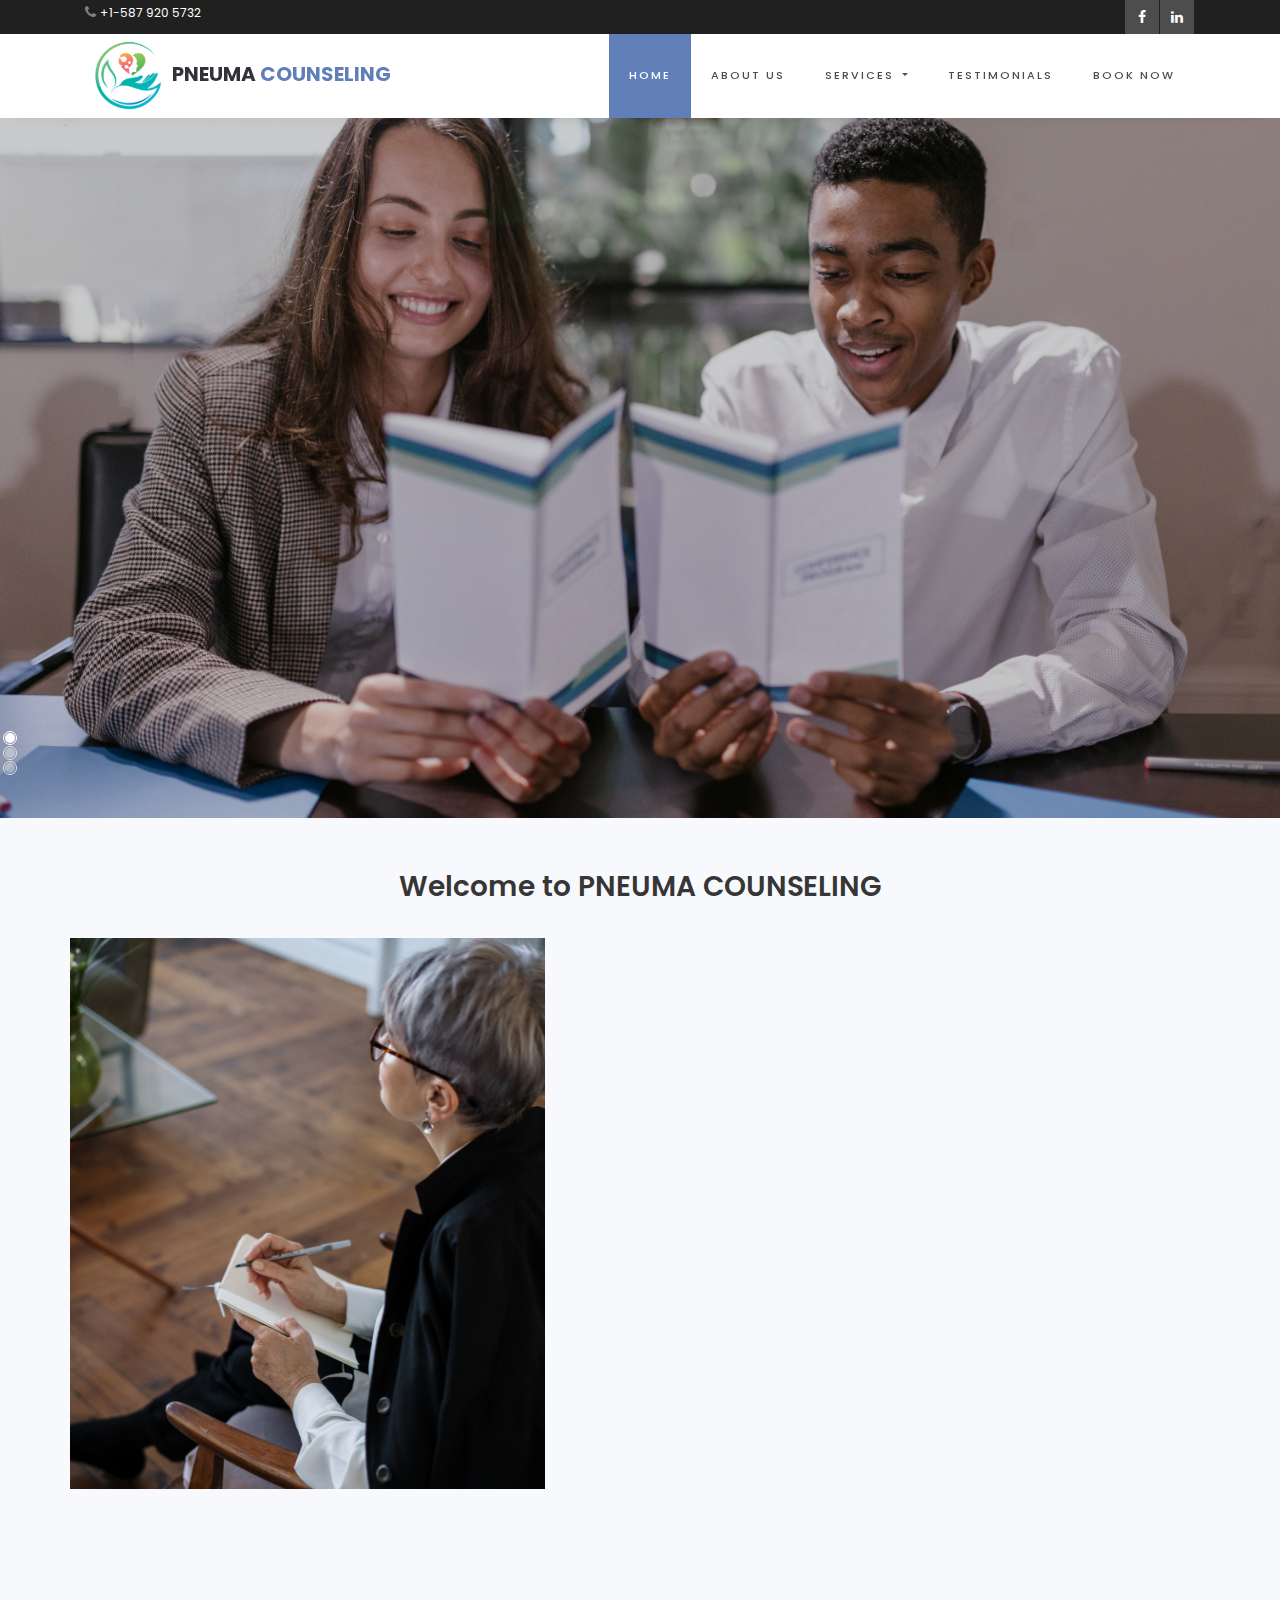
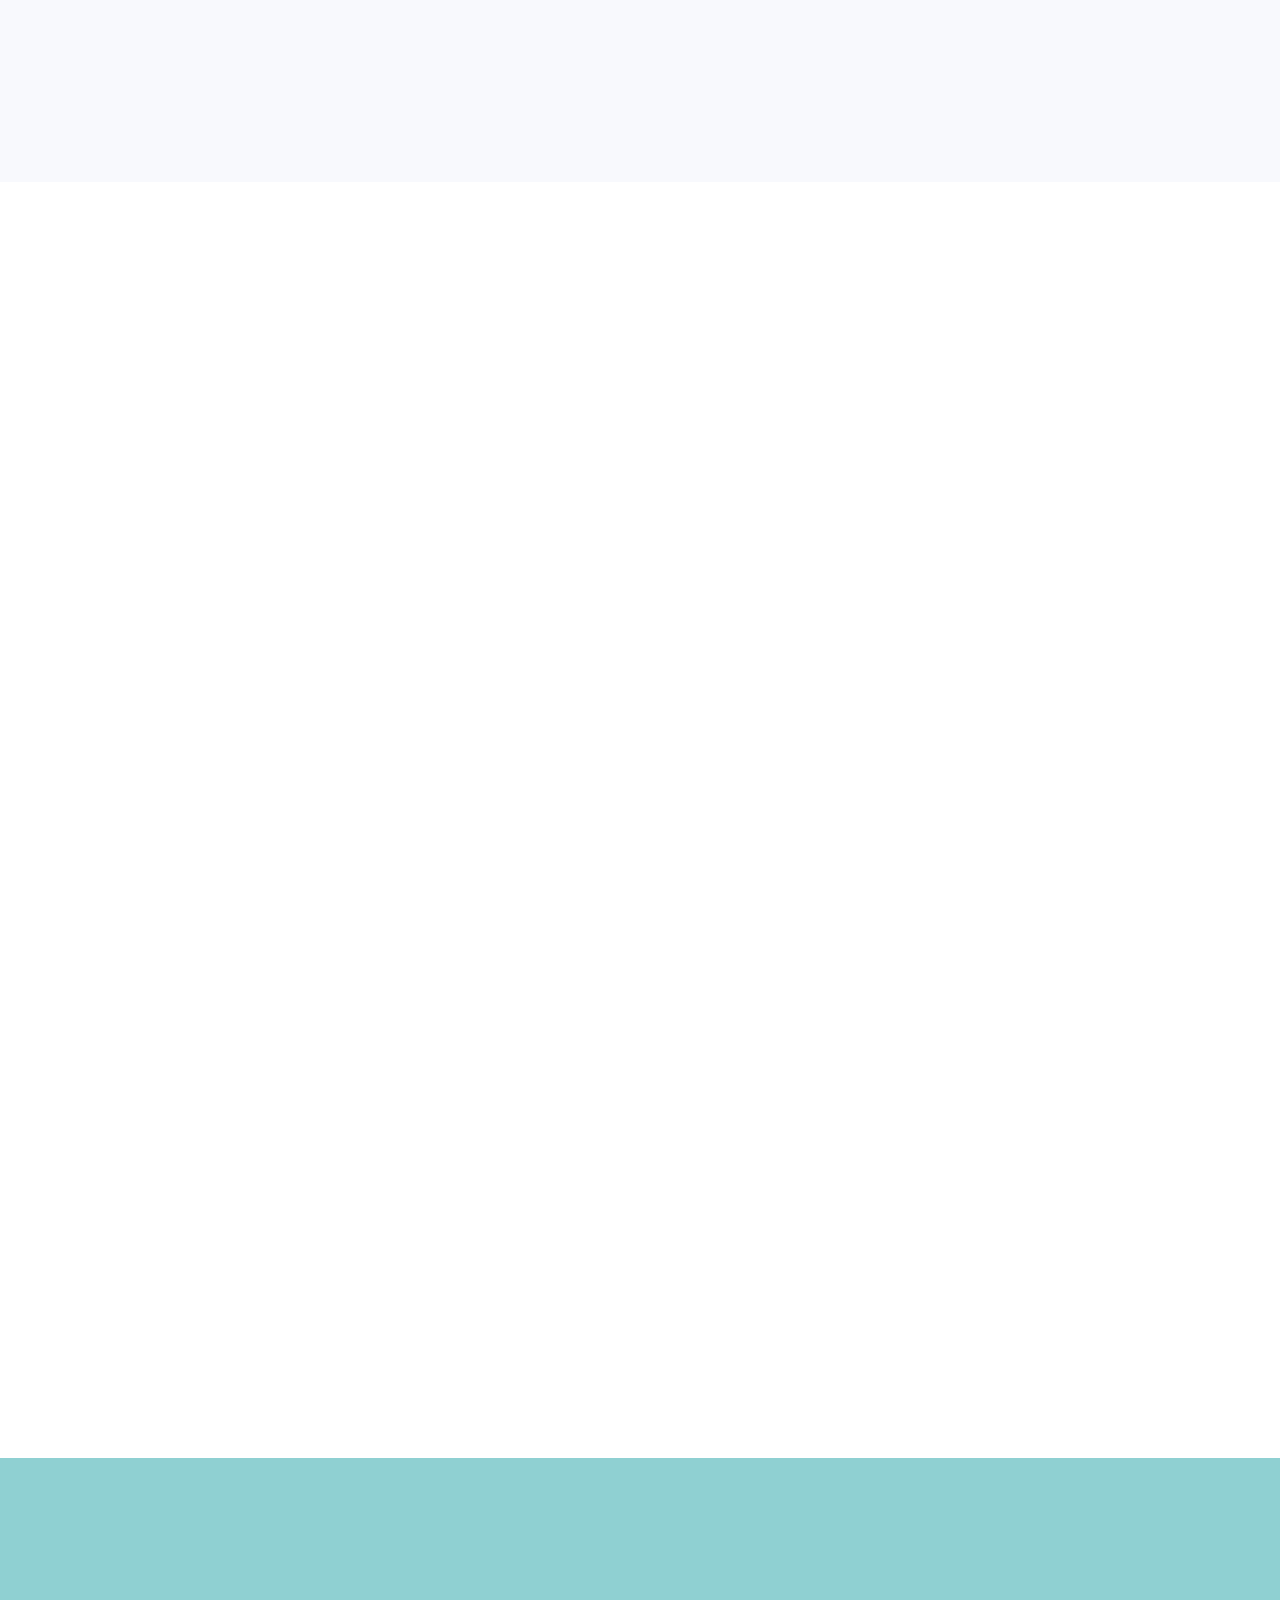
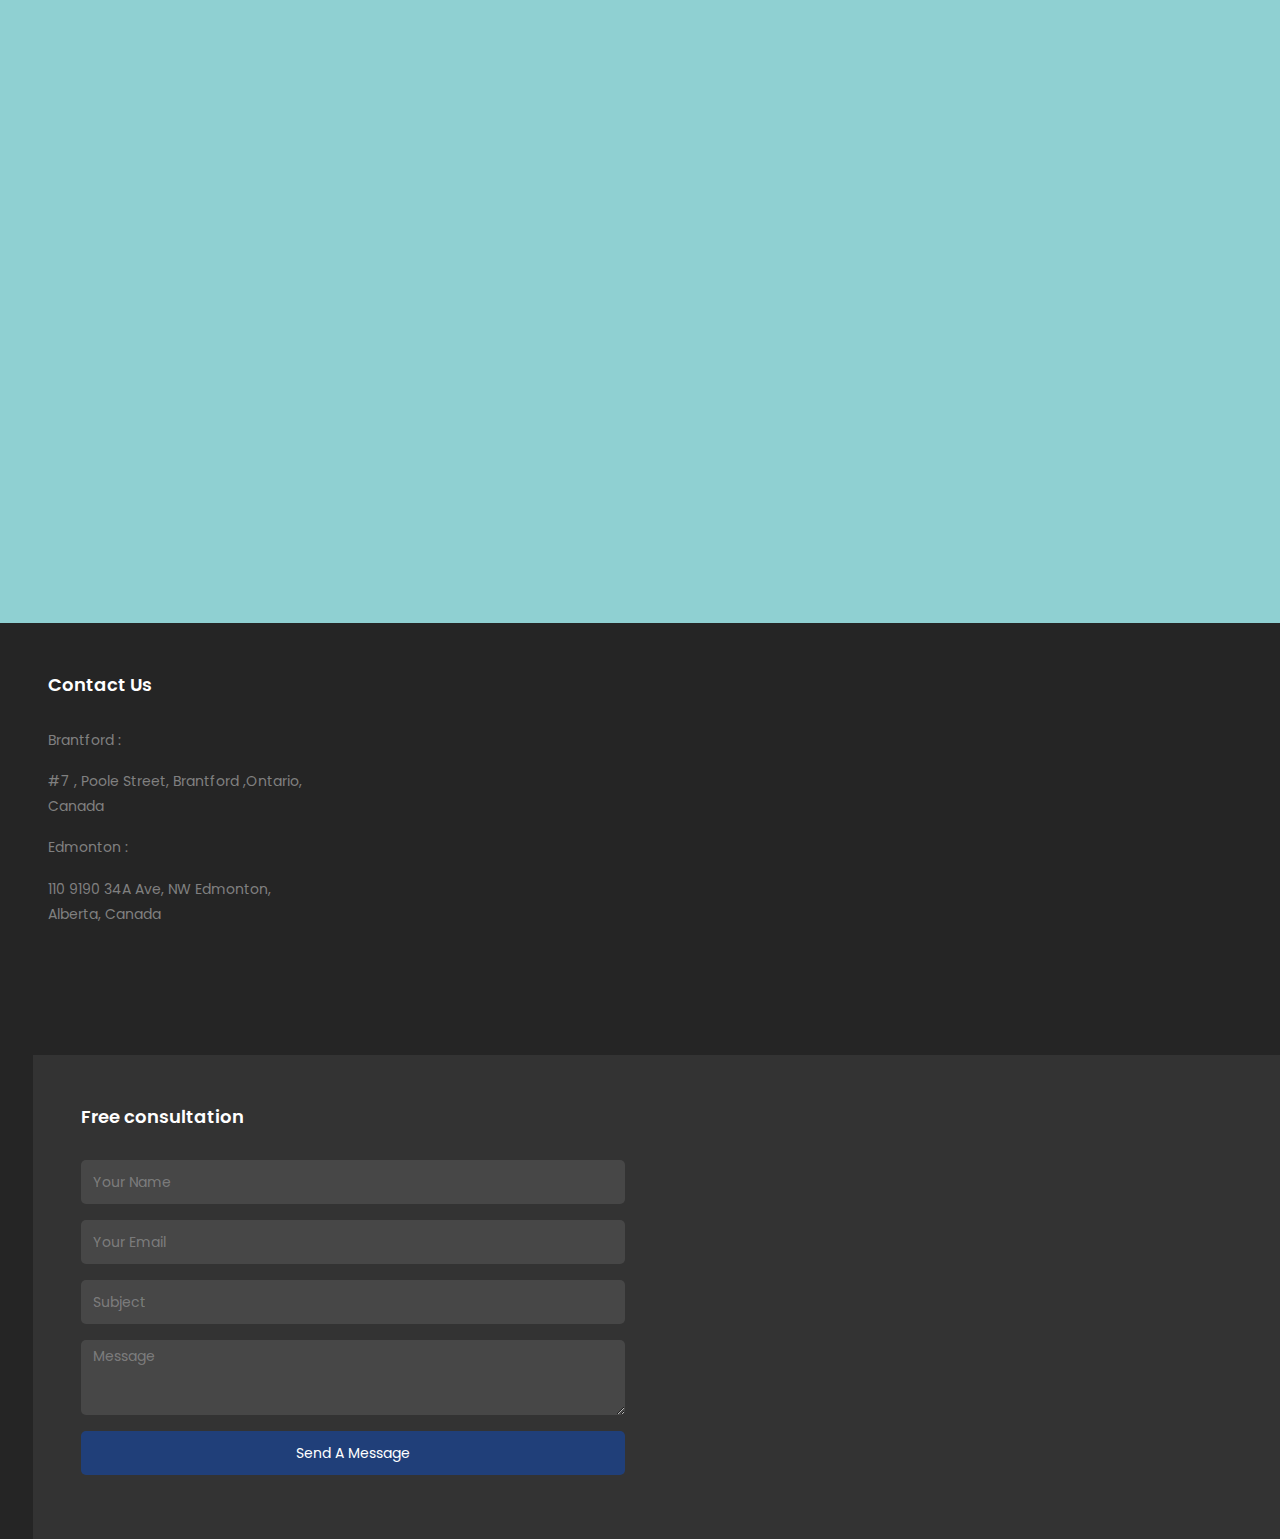
==== index.html @ 6c6714cb "navigation design issues fix" ====
<!DOCTYPE html>
<html lang="en">
  <head>
    <title>Pneuma counseling</title>
    <meta
      name="description"
      content="Find professional counseling services in Canada. Our experienced therapists provide compassionate support for individuals, couples, and families. Overcome challenges, improve mental well-being, anxiety, stress and achieve personal growth. Book a confidential session today."
      <link
      rel="icon"
      href="images/logo_resize.png"
      type="image/x-icon"
    />
    <meta charset="utf-8" />
    <meta
      name="viewport"
      content="width=device-width, initial-scale=1, shrink-to-fit=no"
    />

    <link
      href="https://fonts.googleapis.com/css?family=Poppins:300,400,500,600,700,800,900&display=swap"
      rel="stylesheet"
    />

    <link
      rel="stylesheet"
      href="https://stackpath.bootstrapcdn.com/font-awesome/4.7.0/css/font-awesome.min.css"
    />

    <link rel="stylesheet" href="css/animate.css" />

    <link rel="stylesheet" href="css/owl.carousel.min.css" />
    <link rel="stylesheet" href="css/owl.theme.default.min.css" />
    <link rel="stylesheet" href="css/magnific-popup.css" />

    <link rel="stylesheet" href="css/flaticon.css" />
    <link rel="stylesheet" href="css/style.css" />
  </head>
  <body>
    <div class="wrap" id="home">
      <div class="container">
        <div class="row justify-content-between">
          <div class="col">
            <p class="mb-0 phone">
              <span class="fa fa-phone"></span> <a href="#">+1-587 920 5732</a>
            </p>
          </div>
          <div class="col d-flex justify-content-end">
            <div class="social-media">
              <p class="mb-0 d-flex">
                <a
                  href="https://www.facebook.com/profile.php?id=100091972492947&mibextid=ZbWKwL"
                  target="_blank"
                  title="pneuma counseling facebook"
                  class="d-flex align-items-center justify-content-center"
                  ><span class="fa fa-facebook"
                    ><i class="sr-only">Facebook</i></span
                  ></a
                >
                <a
                  href="https://www.linkedin.com/company/pneuma-counselling-services/"
                  target="_blank"
                  title="pneuma counseling Linkedin"
                  class="d-flex align-items-center justify-content-center"
                  ><span class="fa fa-linkedin"
                    ><i class="sr-only">Linkedin</i></span
                  ></a
                >
              </p>
            </div>
          </div>
        </div>
      </div>
    </div>
    <nav
      class="navbar navbar-expand-lg navbar-dark ftco_navbar bg-dark ftco-navbar-light"
      id="ftco-navbar"
    >
      <div class="container">
        <div class="logo-name-wrap">
          <div class="image-logo-crop">
            <img
              src="images/logo_main.png"
              alt="Pneuma counseling "
              class="img-style"
            />
          </div>

          <a class="navbar-brand" href="#home"
            >Pneuma<span> counseling</span></a
          >
        </div>

        <button
          class="navbar-toggler"
          type="button"
          data-toggle="collapse"
          data-target="#ftco-nav"
          aria-controls="ftco-nav"
          aria-expanded="false"
          aria-label="Toggle navigation"
          id="collapse-menu"
        >
          <span class="fa fa-bars"></span> Menu
        </button>
        <div class="collapse navbar-collapse" id="ftco-nav">
          <ul class="navbar-nav m-auto">
            <li class="nav-item active" id="home">
              <a href="#home" id="home" class="nav-link">Home</a>
            </li>
            <li class="nav-item" id="aboutnav">
              <a href="#about" class="nav-link">About Us</a>
            </li>
            <li class="nav-item dropdown" id="dropdownItem">
              <a
                class="nav-link dropdown-toggle"
                href="#services"
                id="servicesDropdown"
                role="button"
                data-toggle="dropdown"
              >
                Services
              </a>
              <div
                class="dropdown-menu"
                aria-labelledby="servicesDropdown"
                id="dropdownmenu"
              >
                <a class="dropdown-item" href="Adultmentalhealth.html"
                  >Individual Counselling</a
                >
                <a class="dropdown-item" href="ChildandYouth.html"
                  >Child and Youth Counselling</a
                >
                <a class="dropdown-item" href="CoupleandFamily.html"
                  >Family and Marriage Counselling</a
                >
                <a class="dropdown-item" href="CareerandEmployment.html"
                  >Career and Employment Counselling</a
                >
                <a class="dropdown-item" href="Christian.html"
                  >Christian Counselling</a
                >
                <a class="dropdown-item" href="Addiction.html"
                  >Addiction Counselling</a
                >
              </div>
            </li>

            <li class="nav-item" id="testimonials">
              <a href="#feedbacks" class="nav-link">Testimonials</a>
            </li>

            <li class="nav-item" id="contact">
              <a href="Contact.html" id="book-now" class="nav-link">Book Now</a>
            </li>
          </ul>
        </div>
      </div>
    </nav>
    <!-- END nav -->
    <div id="home" class="hero-wrap">
      <div class="home-slider owl-carousel">
        <div
          class="slider-item"
          style="background-image: url(images/homebg-5.jpg)"
        >
          <div class="overlay"></div>
          <div class="container">
            <div
              class="row no-gutters slider-text align-items-center justify-content-center"
            >
              <div class="col-md-10 ftco-animate">
                <div class="text w-100 text-center">
                  <h2>Welcome to Pneuma counseling</h2>
                  <h1 class="mb-4">Discover yourself</h1>
                </div>
              </div>
            </div>
          </div>
        </div>

        <div
          class="slider-item"
          style="background-image: url(images/homebg-2.jpg)"
        >
          <div class="overlay"></div>
          <div class="container">
            <div
              class="row no-gutters slider-text align-items-center justify-content-center"
            >
              <div class="col-md-10 ftco-animate">
                <div class="text w-100 text-center">
                  <h2>Best counseling</h2>
                  <h1 class="mb-4">For a Better Life</h1>
                </div>
              </div>
            </div>
          </div>
        </div>

        <div
          class="slider-item"
          style="background-image: url(images/homebg-4.jpg)"
        >
          <div class="overlay"></div>
          <div class="container">
            <div
              class="row no-gutters slider-text align-items-center justify-content-center"
            >
              <div class="col-md-10 ftco-animate">
                <div class="text w-100 text-center">
                  <h2>Your best partner</h2>
                  <h1 class="mb-4">We are here to help</h1>
                </div>
              </div>
            </div>
          </div>
        </div>
      </div>
    </div>

    <section id="about" class="intro py-5 bg-light ftco-section">
      <div class="container">
        <div class="row justify-content-center pb-5 mb-3">
          <div class="heading-section text-center" style="flex: 1">
            <h1>Welcome to PNEUMA COUNSELING</h1>
            <div class="row d-flex no-gutters">
              <div class="col-md-5 d-flex">
                <div
                  class="img img-video d-flex align-self-stretch align-items-center justify-content-center justify-content-md-end mb-4 mb-sm-0"
                  style="background-image: url(images/about_1.jpg)"
                ></div>
              </div>
              <div class="col-md-7 pl-md-5 py-md-5 ftco-animate">
                <div class="services-2 w-100 d-flex">
                  <div class="text pl-4" style="text-align: left">
                    <h4>Why Pneuma Counselling ?</h4>
                    <p>
                      We understand that seeking help can be daunting, but our
                      welcoming approach at Pneuma Counselling, creates a safe
                      space for you to share your concern, worries and anxieties
                      unmentionable. Our sole goal is set towards providing
                      personalized support and guidance to overcome life's
                      obstacles and enhance your wellbeing with the highest
                      quality of care and attention across multiple provinces
                      and cities in Canada.
                    </p>
                  </div>
                </div>
                <div class="services-2 w-100 d-flex">
                  <div class="text pl-4" style="text-align: left">
                    <h4>Mission</h4>
                    <p>
                      Deliver evidence-based ,passionate and compassionate
                      professional counselling support in a safe and nurturing
                      environment for your journey toward unlocking your unseen
                      potential to thrive in all areas of life.
                    </p>
                  </div>
                </div>
                <div class="services-2 w-100 d-flex">
                  <div class="text pl-4" style="text-align: left">
                    <h4>Vision</h4>
                    <p>
                      Enhance the true inner human to navigate life's challenges
                      with resilience and build well equipped persona to fashion
                      a sustainable thriving community.
                    </p>
                  </div>
                </div>
              </div>
            </div>
          </div>
        </div>
      </div>
      <section class="ftco-counter" id="section-counter">
        <div class="container">
          <div class="row">
            <div
              class="col-md-6 col-lg-4 d-flex justify-content-center counter-wrap ftco-animate"
            >
              <div class="block-18 text-center">
                <div class="text">
                  <strong class="number" data-number="9">+</strong>
                </div>
                <div class="text">
                  <span>Years of Experience</span>
                </div>
              </div>
            </div>
            <div
              class="col-md-6 col-lg-4 d-flex justify-content-center counter-wrap ftco-animate"
            >
              <div class="block-18 text-center">
                <div class="text">
                  <strong class="number" data-number="57">0</strong>
                </div>
                <div class="text">
                  <span>Satisfied Customers</span>
                </div>
              </div>
            </div>
            <div
              class="col-md-6 col-lg-4 d-flex justify-content-center counter-wrap ftco-animate"
            >
              <div class="block-18 text-center">
                <div class="text">
                  <strong class="number" data-number="3">+</strong>
                </div>
                <div class="text">
                  <span>Multiple Locations</span>
                </div>
              </div>
            </div>
          </div>
        </div>
      </section>
    </section>

    <section id="services" class="ftco-section">
      <div class="container">
        <div class="row justify-content-center pb-5 mb-3">
          <div class="col-md-7 heading-section text-center ftco-animate">
            <h2>Our Services</h2>
            <span class="subheading">We can help you build better you</span>
          </div>
        </div>
        <div class="row">
          <div
            class="col-md-4 d-flex services ftco-animate align-self-stretch px-4 block-7"
          >
            <a
              href="Adultmentalhealth.html"
              style="text-decoration: none; color: grey"
            >
              <div class="d-block text-center">
                <div
                  class="icon d-flex justify-content-center align-items-center"
                >
                  <span class="flaticon-stress"></span>
                </div>
                <div class="media-body p-2 mt-3">
                  <h3 class="heading">Individual Counselling</h3>
                  <p>
                    Significant enhancement through nurturing and development of
                    most suitable skills, facilitated by personalized strategies
                    provided by our team of dedicated and experienced
                    professional counsellors. These strategies empower
                    individuals to overcome their unique challenges effectively.
                  </p>
                </div>
              </div>
            </a>
          </div>

          <div
            class="col-md-4 d-flex services align-self-stretch px-4 ftco-animate block-7"
          >
            <a
              href="CoupleandFamily.html"
              style="text-decoration: none; color: grey"
            >
              <div class="d-block text-center">
                <div
                  class="icon d-flex justify-content-center align-items-center"
                >
                  <span class="flaticon-marriage"></span>
                </div>
                <div class="media-body p-2 mt-3">
                  <h3 class="heading">Couple & Family Counselling</h3>
                  <p>
                    Exceptional support system effectively tackling a wide range
                    of family issues by bringing clarity to the main problem and
                    acknowledging the limitations of each individual involved
                    and ultimately bringing out the best possible workable
                    solution.
                  </p>
                </div>
              </div>
            </a>
          </div>
          <div
            class="col-md-4 d-flex services align-self-stretch px-4 ftco-animate block-7"
          >
            <a
              href="CareerandEmployment.html"
              style="text-decoration: none; color: grey"
            >
              <div class="d-block text-center">
                <div
                  class="icon d-flex justify-content-center align-items-center"
                >
                  <span class="flaticon-event"></span>
                </div>
                <div class="media-body p-2 mt-3">
                  <h3 class="heading">Career & Employment Counselling</h3>
                  <p>
                    Endow individuals to make fulfilling career choices and
                    successfully enter or progress in the workforce. Committed
                    team of career counsellors provide valuable insights from
                    their wealth of unmatched knowledge on the latest trend in
                    the job market that are greatly sought after by the
                    recruiters.
                  </p>
                </div>
              </div>
            </a>
          </div>

          <div
            class="col-md-4 d-flex services align-self-stretch px-4 ftco-animate block-7"
          >
            <a href="Addiction.html" style="text-decoration: none; color: grey">
              <div class="d-block text-center">
                <div
                  class="icon d-flex justify-content-center align-items-center"
                >
                  <span class="flaticon-skills"></span>
                </div>
                <div class="media-body p-2 mt-3">
                  <h3 class="heading">Addiction Counselling</h3>
                  <p>
                    Personalized treatment plan for their specific needs or
                    goals for a better quality of life. Achieving this through a
                    team of empathetic, non-judgmental and kind-hearted
                    professionals who leverage the best practices available to
                    empower individuals to overcome addictions.
                  </p>
                </div>
              </div>
            </a>
          </div>
          <div
            class="col-md-4 d-flex services align-self-stretch px-4 ftco-animate block-7"
          >
            <a href="Christian.html" style="text-decoration: none; color: grey">
              <div class="d-block text-center">
                <div
                  class="icon d-flex justify-content-center align-items-center"
                >
                  <span class="flaticon-crm"></span>
                </div>
                <div class="media-body p-2 mt-3">
                  <h3 class="heading">Christian Counselling</h3>
                  <p>
                    Committed Christian counsellors who are well-versed with the
                    Biblical principles and values, offer priceless wisdom to
                    the unique challenges of the 21-st century by empowering our
                    clients to have a closer walk with God.
                  </p>
                </div>
              </div>
            </a>
          </div>
          <div
            class="col-md-4 d-flex services align-self-stretch px-4 ftco-animate block-7"
          >
            <a
              href="ChildandYouth.html"
              style="text-decoration: none; color: grey"
            >
              <div class="d-block text-center">
                <div
                  class="icon d-flex justify-content-center align-items-center"
                >
                  <span class="flaticon-goal"></span>
                </div>
                <div class="media-body p-2 mt-3">
                  <h3 class="heading">Child and Youth Counselling</h3>
                  <p>
                    Curated specialized step by step processes with our
                    talented, enthusiastic and caring experts provide
                    reasonable, quick and actionable direction to Children and
                    Youth with tools and skills they need to cope with to face
                    the challenges the world throws at them.
                  </p>
                </div>
              </div>
            </a>
          </div>
        </div>
      </div>
    </section>

    <section id="feedbacks" class="ftco-section testimony-section bg-secondary">
      <div class="container">
        <div class="row justify-content-center pb-5 mb-3">
          <div
            class="col-md-7 heading-section heading-section-white text-center ftco-animate"
          >
            <h2>Happy Clients &amp; Feedbacks</h2>
            <span class="subheading">Testimonies</span>
          </div>
        </div>
        <div class="row ftco-animate">
          <div class="col-md-12">
            <div class="carousel-testimony owl-carousel ftco-owl">
              <div class="item">
                <div class="testimony-wrap py-4">
                  <div
                    class="icon d-flex align-items-center justify-content-center"
                  >
                    <span class="fa fa-quote-left"></span>
                  </div>
                  <div class="text">
                    <p class="mb-4">
                      Pneuma Counseling provided exceptional support during my
                      toughest times. Their compassionate approach and expert
                      guidance helped me find inner strength and healing. Highly
                      recommended!
                    </p>
                    <div class="d-flex align-items-center">
                      <div class="pl-3">
                        <p class="name">Scotts Will</p>
                        <span class="position">Toronto</span>
                      </div>
                    </div>
                  </div>
                </div>
              </div>
              <div class="item">
                <div class="testimony-wrap py-4">
                  <div
                    class="icon d-flex align-items-center justify-content-center"
                  >
                    <span class="fa fa-quote-left"></span>
                  </div>
                  <div class="text">
                    <p class="mb-4">
                      Choosing Pneuma Counseling was a life-changing decision.
                      Their dedicated therapists created a safe space for me to
                      explore my emotions and grow personally. Grateful for
                      their professionalism and care
                    </p>
                    <div class="d-flex align-items-center">
                      <div class="pl-3">
                        <p class="name">Ben Carls</p>
                        <span class="position">Victoria</span>
                      </div>
                    </div>
                  </div>
                </div>
              </div>
              <div class="item">
                <div class="testimony-wrap py-4">
                  <div
                    class="icon d-flex align-items-center justify-content-center"
                  >
                    <span class="fa fa-quote-left"></span>
                  </div>
                  <div class="text">
                    <p class="mb-4">
                      My experience with Pneuma Counseling has been a lifeline
                      for me. Their therapists are empathetic, understanding,
                      and skilled in helping navigate complex emotions. I am
                      forever grateful for their invaluable guidance.
                    </p>
                    <div class="d-flex align-items-center">
                      <div class="pl-3">
                        <p class="name">Roger</p>
                        <span class="position">Ottawa</span>
                      </div>
                    </div>
                  </div>
                </div>
              </div>
              <div class="item">
                <div class="testimony-wrap py-4">
                  <div
                    class="icon d-flex align-items-center justify-content-center"
                  >
                    <span class="fa fa-quote-left"></span>
                  </div>
                  <div class="text">
                    <p class="mb-4">
                      I cannot express enough gratitude for the support I
                      received from Pneuma Counseling. Their therapists are
                      highly skilled, compassionate, and nonjudgmental. They
                      truly helped me rediscover my inner strength and find
                      peace.
                    </p>
                    <div class="d-flex align-items-center">
                      <div class="pl-3">
                        <p class="name">Mars</p>
                        <span class="position">Victoria</span>
                      </div>
                    </div>
                  </div>
                </div>
              </div>
              <div class="item">
                <div class="testimony-wrap py-4">
                  <div
                    class="icon d-flex align-items-center justify-content-center"
                  >
                    <span class="fa fa-quote-left"></span>
                  </div>
                  <div class="text">
                    <p class="mb-4">
                      Pneuma Counseling exceeded my expectations. Their
                      therapists create a warm and welcoming environment where I
                      felt comfortable opening up about my struggles. Their
                      guidance and expertise empowered me to overcome challenges
                      and live a more fulfilling life.
                    </p>
                    <div class="d-flex align-items-center">
                      <div class="pl-3">
                        <p class="name">Carlson Phil</p>
                        <span class="position">Niagra Falls</span>
                      </div>
                    </div>
                  </div>
                </div>
              </div>
            </div>
          </div>
        </div>
      </div>
    </section>

    <footer class="footer">
      <div id="#contactportion" class="container-fluid px-lg-5">
        <div class="row">
          <div class="col-md-9 py-5">
            <div class="row">
              <div class="col-md-4 mb-md-0 mb-4">
                <h2 class="footer-heading">Contact Us</h2>
                <p>Brantford :</p>
                <p>#7 , Poole Street, Brantford ,Ontario, Canada</p>
                <p>Edmonton :</p>
                <p>110 9190 34A Ave, NW Edmonton, Alberta, Canada</p>
                <ul class="ftco-footer-social p-0">
                  <li class="ftco-animate">
                    <a
                      href="https://www.facebook.com/profile.php?id=100091972492947&mibextid=ZbWKwL"
                      target="_blank"
                      data-toggle="tooltip"
                      data-placement="top"
                      title="Facebook"
                      ><span class="fa fa-facebook"></span
                    ></a>
                  </li>
                  <li class="ftco-animate">
                    <a
                      href="https://www.linkedin.com/company/pneuma-counselling-services/"
                      target="_blank"
                      data-toggle="tooltip"
                      data-placement="top"
                      title="Linkedin"
                      ><span class="fa fa-linkedin"></span
                    ></a>
                  </li>
                </ul>
              </div>
              <div class="col-md-8">
                <div class="row justify-content-center">
                  <div class="col-md-12 col-lg-10">
                    <div class="row"></div>
                  </div>
                </div>
              </div>
            </div>
          </div>
          <div class="col-md-3 py-md-5 py-4 aside-stretch-right pl-lg-5">
            <h2 class="footer-heading">Free consultation</h2>
            <form action="#" class="form-consultation">
              <div class="form-group">
                <input
                  type="text"
                  class="form-control"
                  placeholder="Your Name"
                />
              </div>
              <div class="form-group">
                <input
                  type="text"
                  class="form-control"
                  placeholder="Your Email"
                />
              </div>
              <div class="form-group">
                <input type="text" class="form-control" placeholder="Subject" />
              </div>
              <div class="form-group">
                <textarea
                  name=""
                  id=""
                  cols="30"
                  rows="3"
                  class="form-control"
                  placeholder="Message"
                ></textarea>
              </div>
              <div class="form-group">
                <button type="submit" class="form-control submit px-3">
                  Send A Message
                </button>
              </div>
            </form>
          </div>
        </div>
      </div>
    </footer>

    <!-- loader -->
    <div id="ftco-loader" class="show fullscreen">
      <svg class="circular" width="48px" height="48px">
        <circle
          class="path-bg"
          cx="24"
          cy="24"
          r="22"
          fill="none"
          stroke-width="4"
          stroke="#eeeeee"
        />
        <circle
          class="path"
          cx="24"
          cy="24"
          r="22"
          fill="none"
          stroke-width="4"
          stroke-miterlimit="10"
          stroke="#F96D00"
        />
      </svg>
    </div>

    <script src="js/jquery.min.js"></script>
    <script src="js/jquery-migrate-3.0.1.min.js"></script>
    <script src="js/popper.min.js"></script>
    <script src="js/bootstrap.min.js"></script>
    <script src="js/jquery.easing.1.3.js"></script>
    <script src="js/jquery.waypoints.min.js"></script>
    <script src="js/jquery.stellar.min.js"></script>
    <script src="js/jquery.animateNumber.min.js"></script>
    <script src="js/owl.carousel.min.js"></script>
    <script src="js/jquery.magnific-popup.min.js"></script>
    <script src="js/scrollax.min.js"></script>
    <script src="js/main.js"></script>
  </body>
</html>
---- css/flaticon.css ----
/*
  	Flaticon icon font: Flaticon
  	Creation date: 24/01/2020 06:52
  	*/


@font-face {
  font-family: "Flaticon";
  src: url("../fonts/flaticon/font/Flaticon.eot");
  src: url("../fonts/flaticon/font/Flaticon.eot?#iefix") format("embedded-opentype"),
       url("../fonts/flaticon/font/Flaticon.woff") format("woff"),
       url("../fonts/flaticon/font/Flaticon.ttf") format("truetype"),
       url("../fonts/flaticon/font/Flaticon.svg#Flaticon") format("svg");
  font-weight: normal;
  font-style: normal;
}

@media screen and (-webkit-min-device-pixel-ratio:0) {
  @font-face {
    font-family: "Flaticon";
    src: url("../fonts/flaticon/font/Flaticon.svg#Flaticon") format("svg");
  }
}

[class^="flaticon-"]:before, [class*=" flaticon-"]:before,
[class^="flaticon-"]:after, [class*=" flaticon-"]:after {   
  font-family: Flaticon;
  font-style: normal;
  font-weight: normal;
  font-variant: normal;
  text-transform: none;
  line-height: 1;

  /* Better Font Rendering =========== */
  -webkit-font-smoothing: antialiased;
  -moz-osx-font-smoothing: grayscale;
}

.flaticon-goal:before { content: "\f100"; }
.flaticon-stress:before { content: "\f101"; }
.flaticon-crm:before { content: "\f102"; }
.flaticon-account:before { content: "\f103"; }
.flaticon-skills:before { content: "\f104"; }
.flaticon-performance:before { content: "\f105"; }
.flaticon-event:before { content: "\f106"; }
.flaticon-marriage:before { content: "\f107"; }
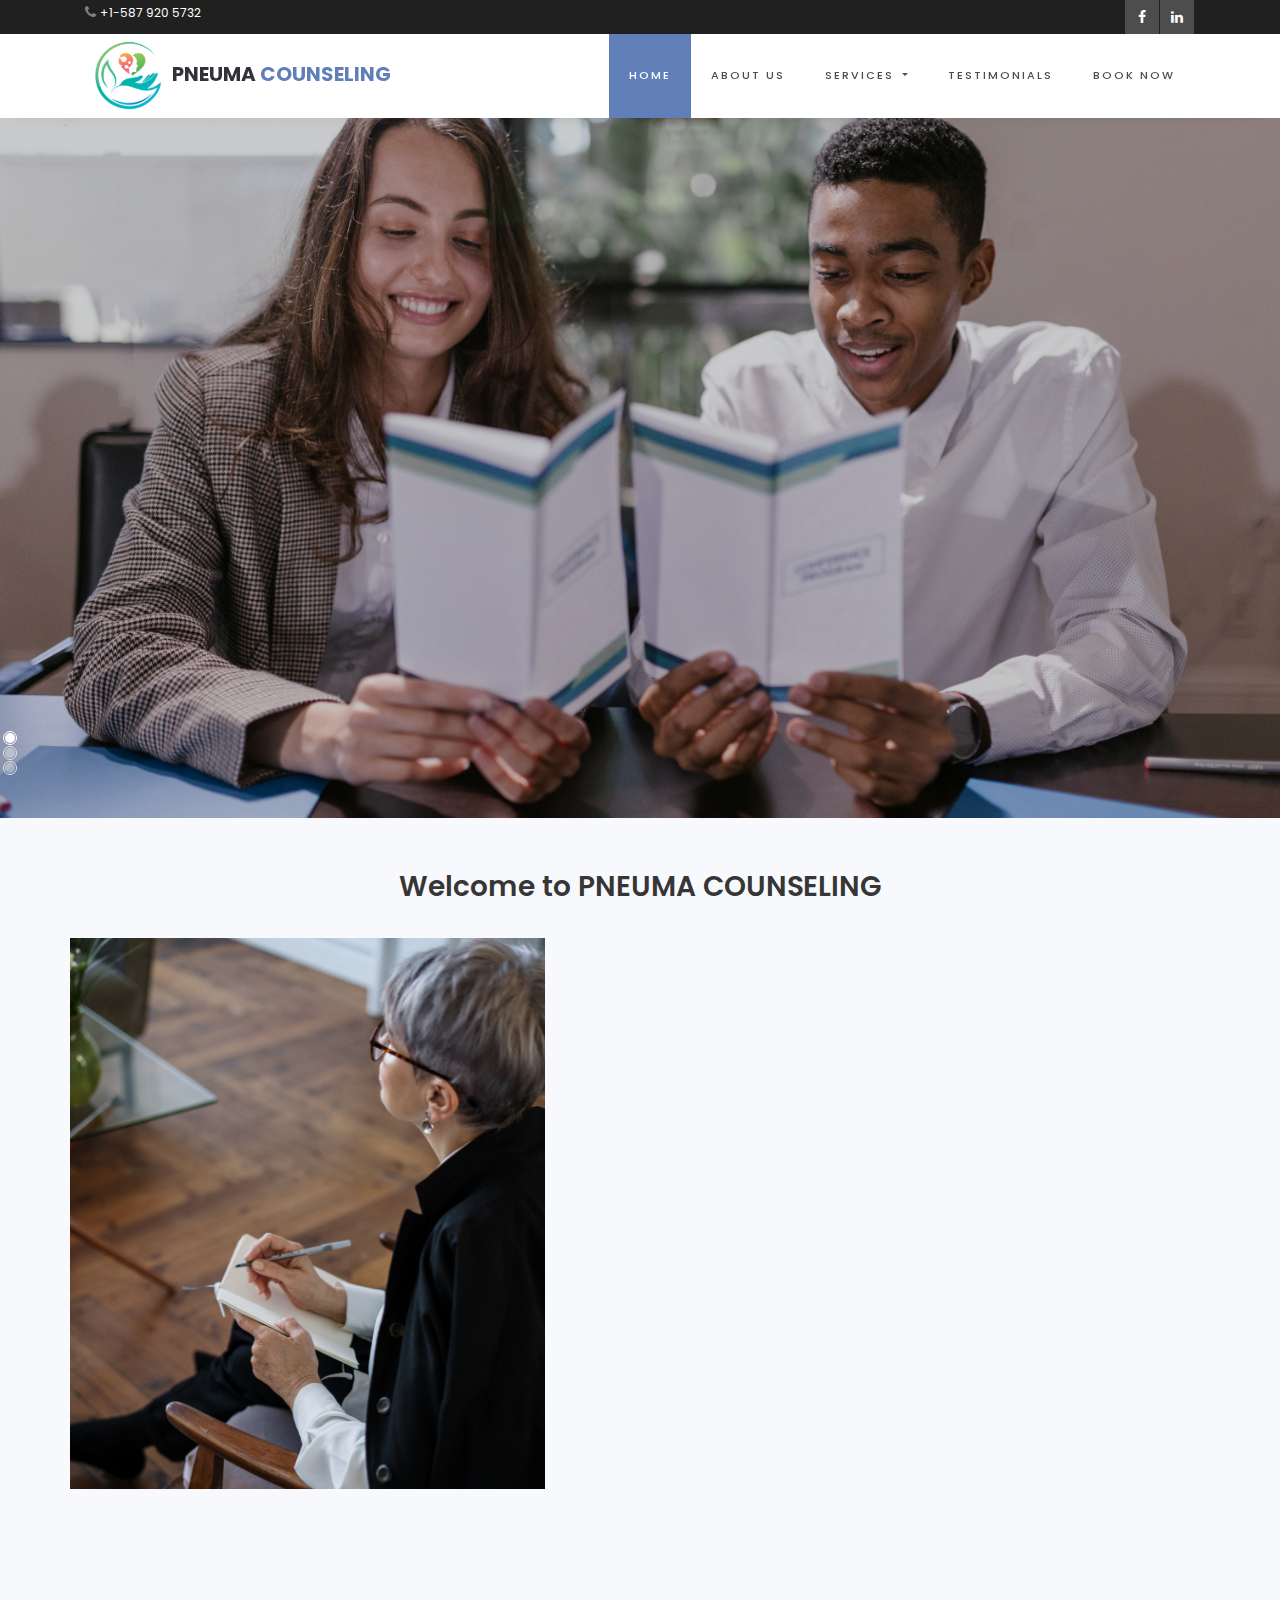
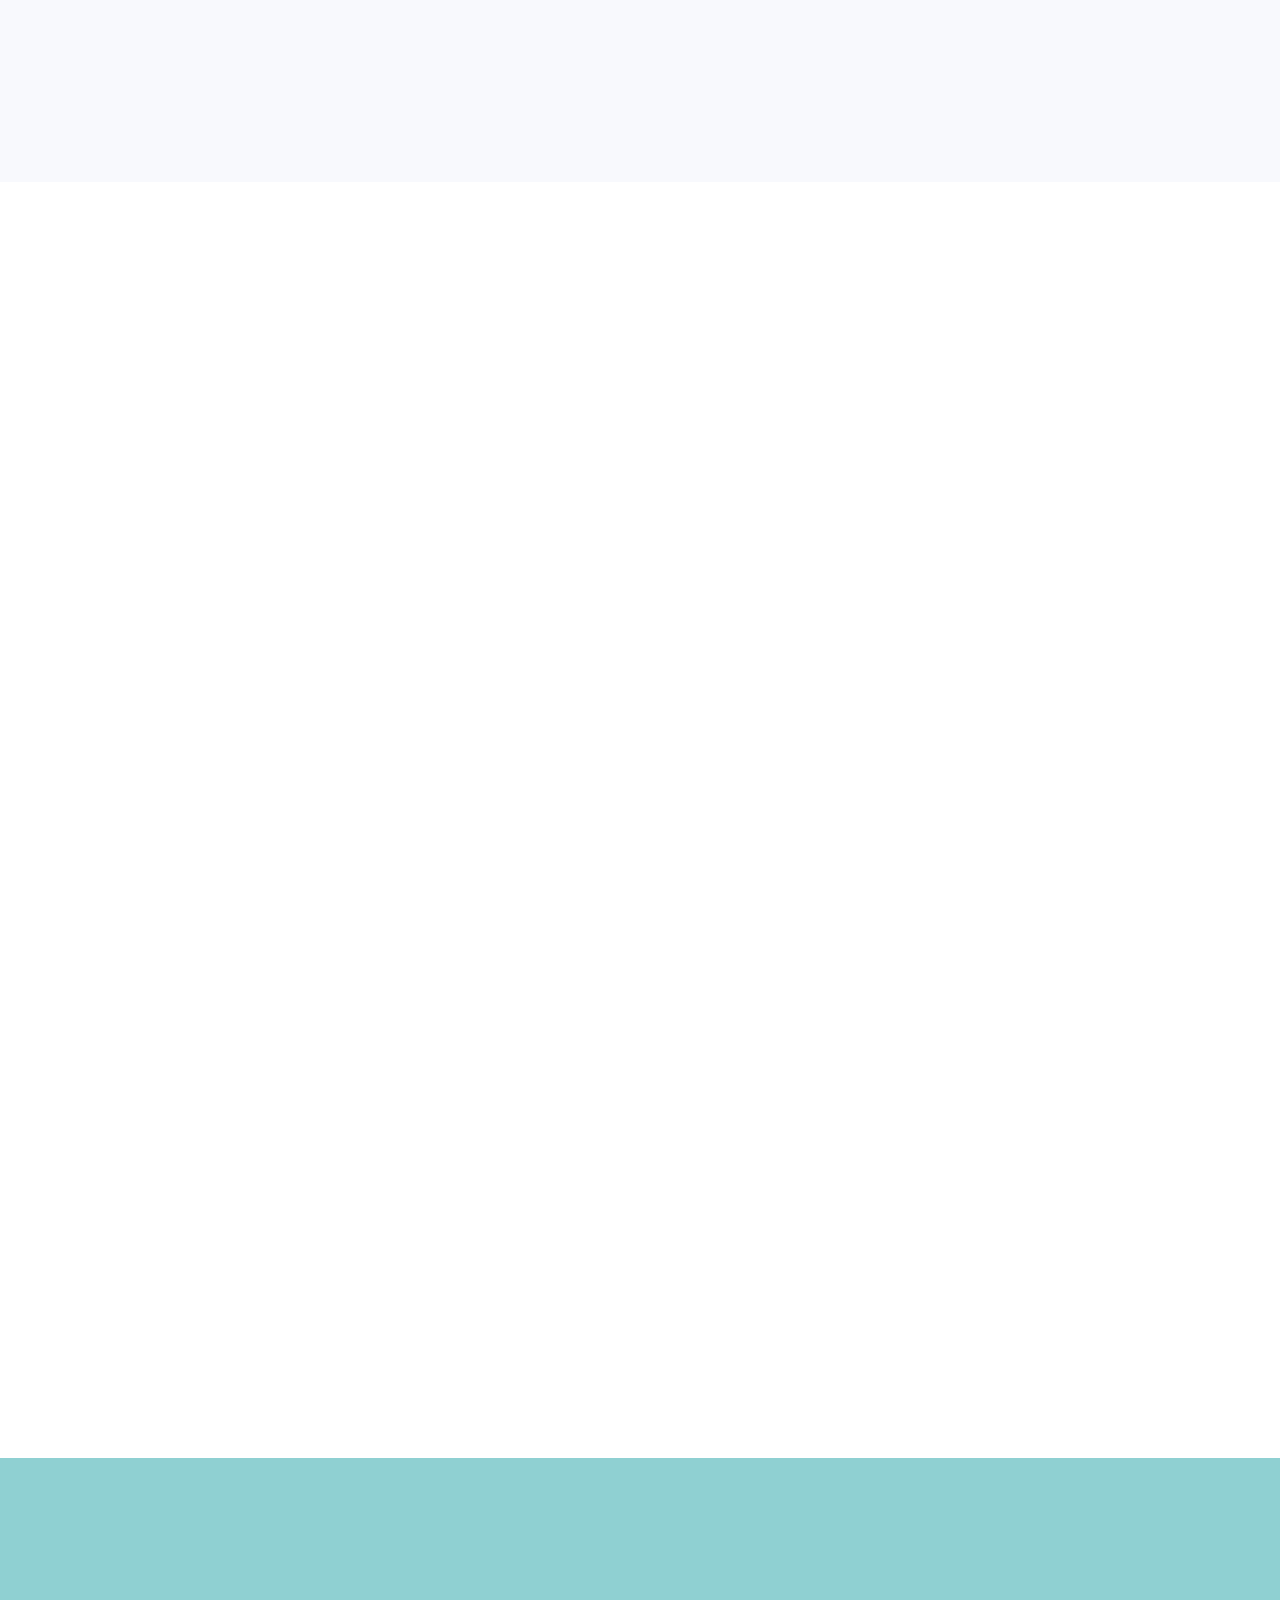
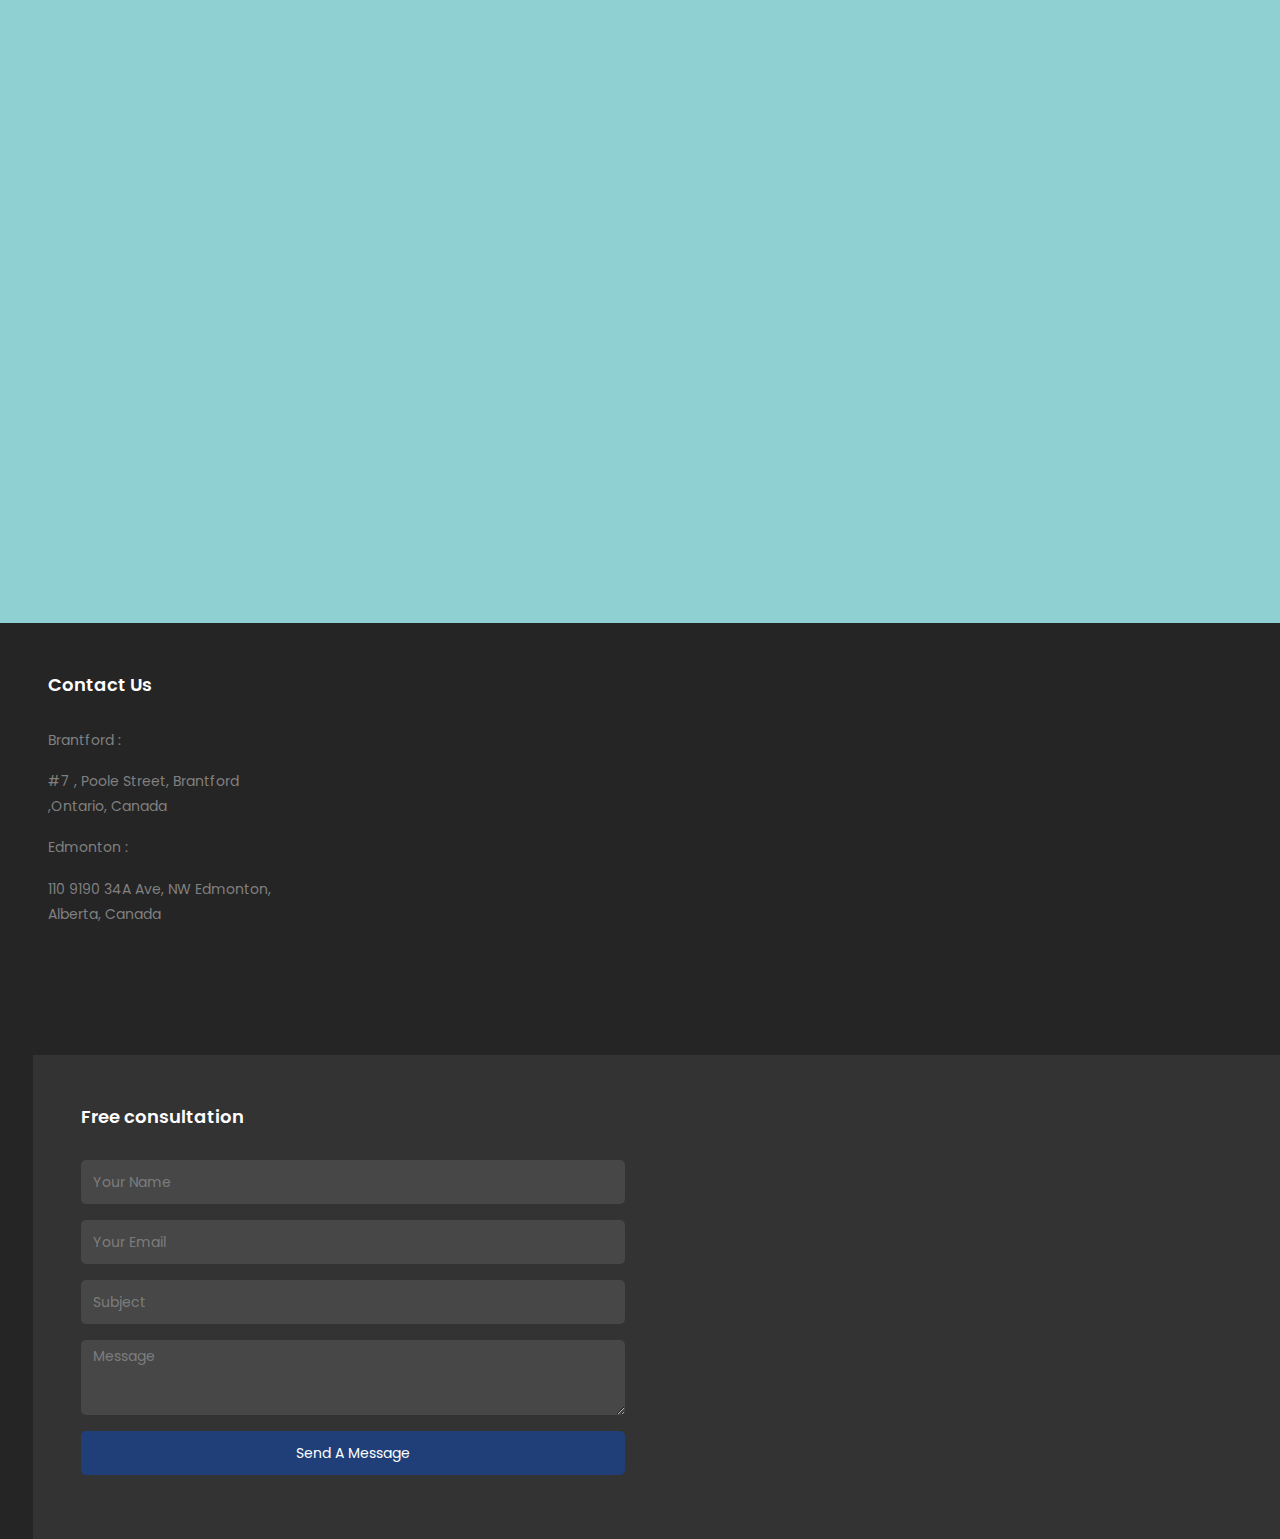
==== commit c5628a60: "seo basic implementation" ====
--- a/index.html
+++ b/index.html
@@ -1,15 +1,12 @@
 <!DOCTYPE html>
 <html lang="en">
   <head>
-    <title>Pneuma counseling</title>
+    <title>Pneuma counseling | Professional Therapy and Guidance</title>
     <meta
       name="description"
-      content="Find professional counseling services in Canada. Our experienced therapists provide compassionate support for individuals, couples, and families. Overcome challenges, improve mental well-being, anxiety, stress and achieve personal growth. Book a confidential session today."
-      <link
-      rel="icon"
-      href="images/logo_resize.png"
-      type="image/x-icon"
+      content="Find professional counseling services in Canada. Our experienced therapists and canadian certified counsellor provide compassionate support for individuals, couples, and families. Overcome challenges, improve mental well-being, anxiety, stress and achieve personal growth. Book a confidential session today with pneuma counseling with canadian certified counsellor."
     />
+    <link rel="icon" href="images/logo_resize.png" type="image/x-icon" />
     <meta charset="utf-8" />
     <meta
       name="viewport"
@@ -621,7 +618,7 @@
     <footer class="footer">
       <div id="#contactportion" class="container-fluid px-lg-5">
         <div class="row">
-          <div class="col-md-9 py-5">
+          <div class="col-md-8 py-5">
             <div class="row">
               <div class="col-md-4 mb-md-0 mb-4">
                 <h2 class="footer-heading">Contact Us</h2>
@@ -663,7 +660,11 @@
           </div>
           <div class="col-md-3 py-md-5 py-4 aside-stretch-right pl-lg-5">
             <h2 class="footer-heading">Free consultation</h2>
-            <form action="#" class="form-consultation">
+            <form
+              action="https://formsubmit.co/msccs211@rajagiri.edu"
+              method="POST"
+              class="form-consultation"
+            >
               <div class="form-group">
                 <input
                   type="text"
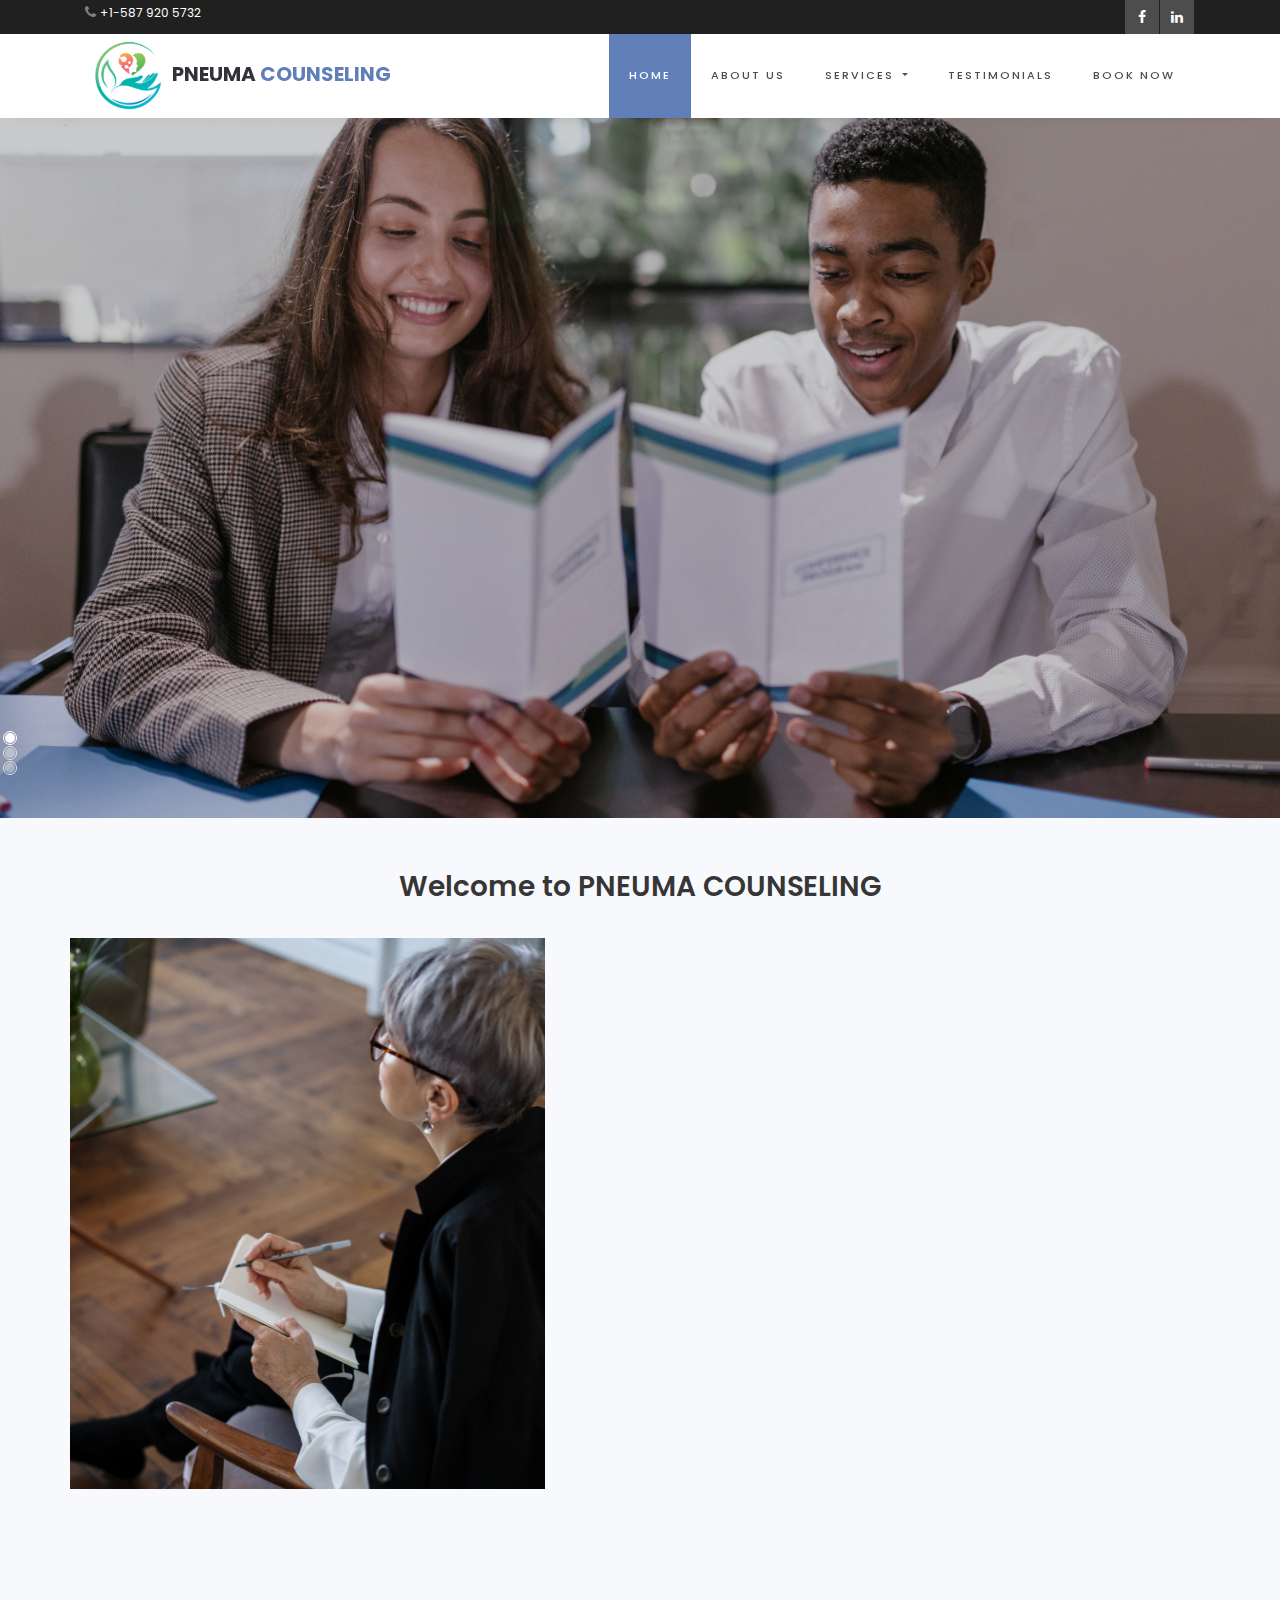
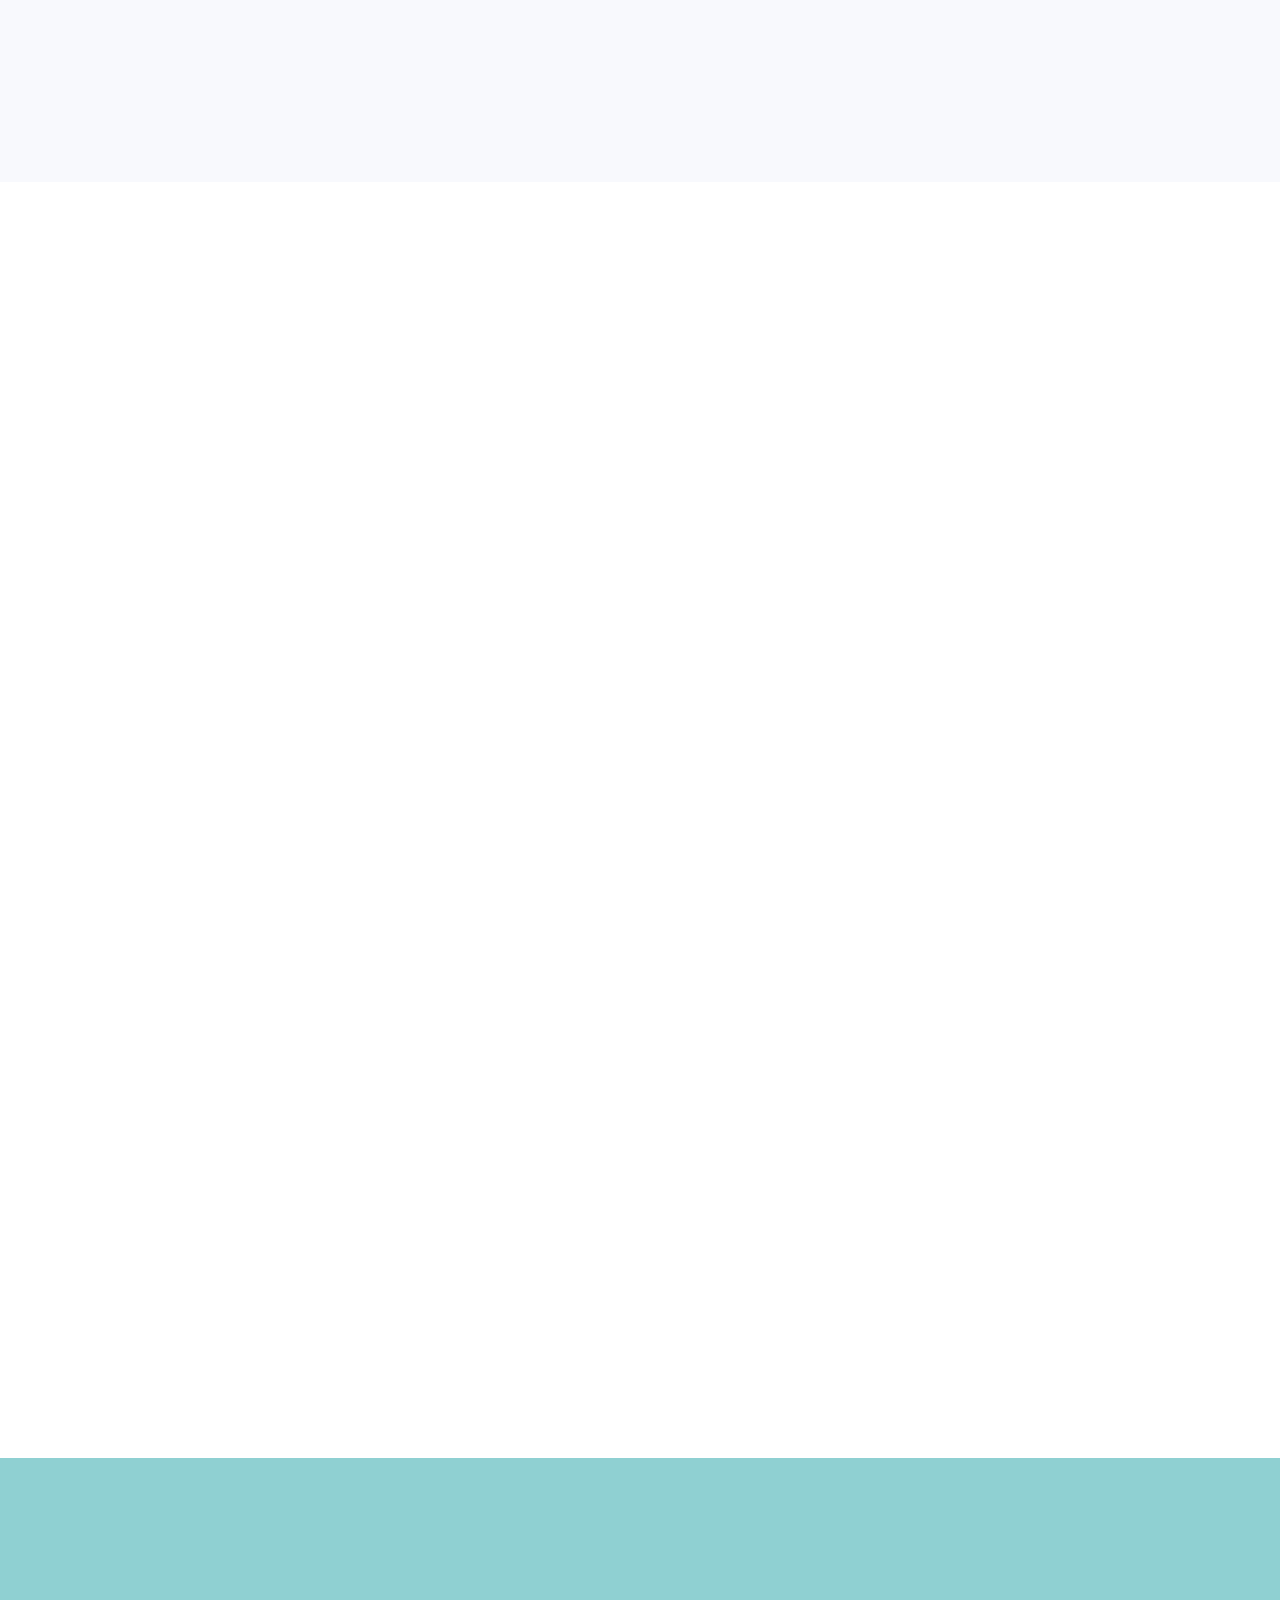
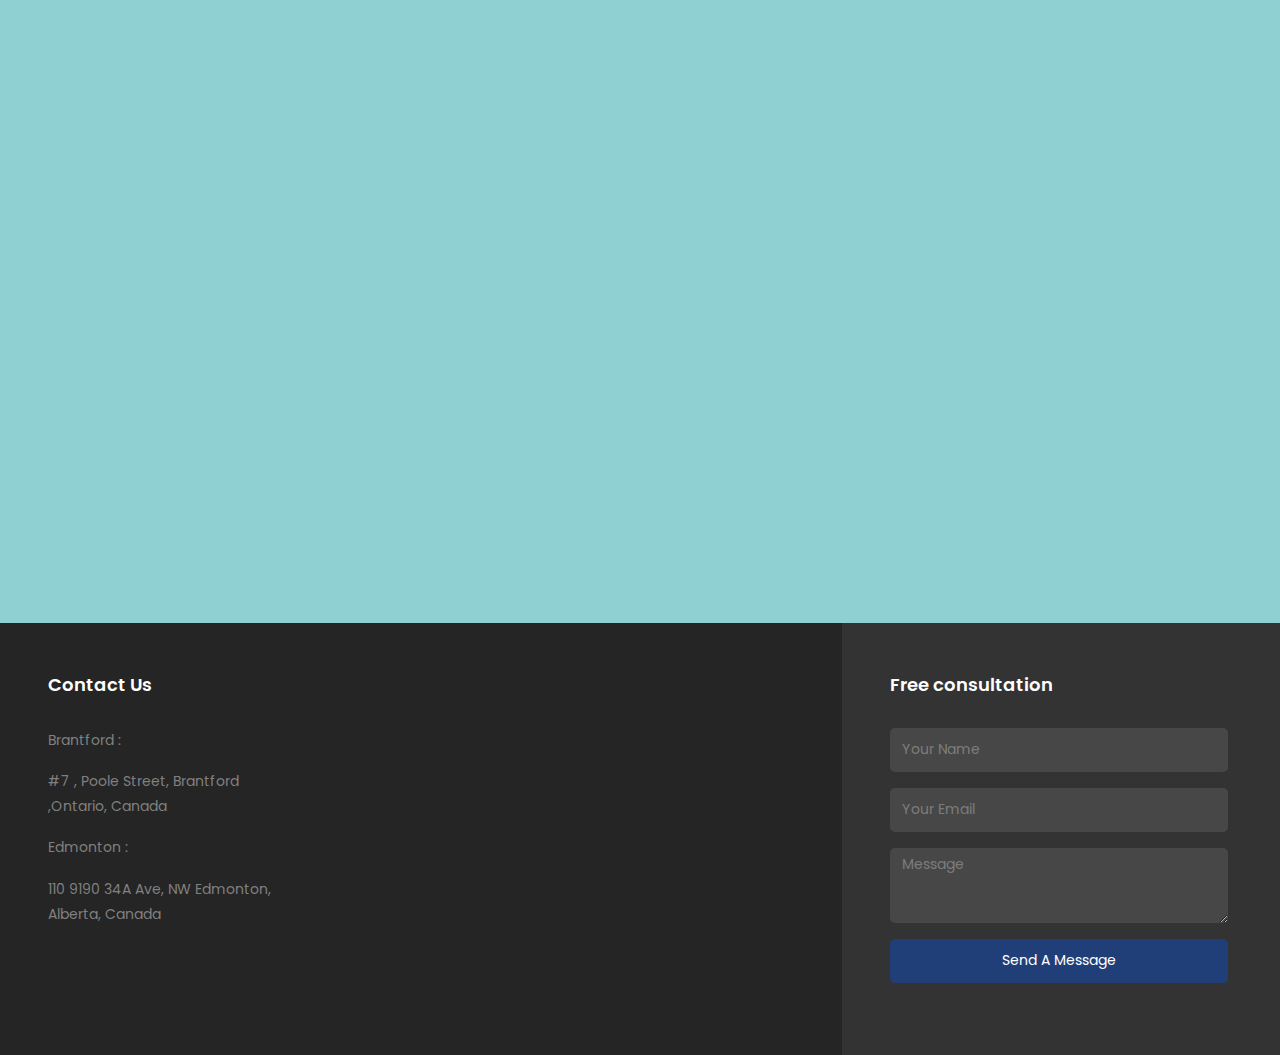
==== commit a28c9500: "support mail and design issues fix" ====
--- a/index.html
+++ b/index.html
@@ -5,6 +5,10 @@
     <meta
       name="description"
       content="Find professional counseling services in Canada. Our experienced therapists and canadian certified counsellor provide compassionate support for individuals, couples, and families. Overcome challenges, improve mental well-being, anxiety, stress and achieve personal growth. Book a confidential session today with pneuma counseling with canadian certified counsellor."
+    />
+    <meta
+      name="google-site-verification"
+      content="SLJ8o9RdiHREz5LLp3IIiRON0K6erF6RWluwtP-RluI"
     />
     <link rel="icon" href="images/logo_resize.png" type="image/x-icon" />
     <meta charset="utf-8" />
@@ -658,7 +662,9 @@
               </div>
             </div>
           </div>
-          <div class="col-md-3 py-md-5 py-4 aside-stretch-right pl-lg-5">
+          <div
+            class="col-md-3 py-md-5 py-4 aside-stretch-right pl-lg-5 check-resize check-resize"
+          >
             <h2 class="footer-heading">Free consultation</h2>
             <form
               action="https://formsubmit.co/msccs211@rajagiri.edu"
@@ -668,6 +674,7 @@
               <div class="form-group">
                 <input
                   type="text"
+                  name="name"
                   class="form-control"
                   placeholder="Your Name"
                 />
@@ -675,12 +682,10 @@
               <div class="form-group">
                 <input
                   type="text"
+                  name="email"
                   class="form-control"
                   placeholder="Your Email"
                 />
-              </div>
-              <div class="form-group">
-                <input type="text" class="form-control" placeholder="Subject" />
               </div>
               <div class="form-group">
                 <textarea
@@ -688,6 +693,7 @@
                   id=""
                   cols="30"
                   rows="3"
+                  name="message"
                   class="form-control"
                   placeholder="Message"
                 ></textarea>
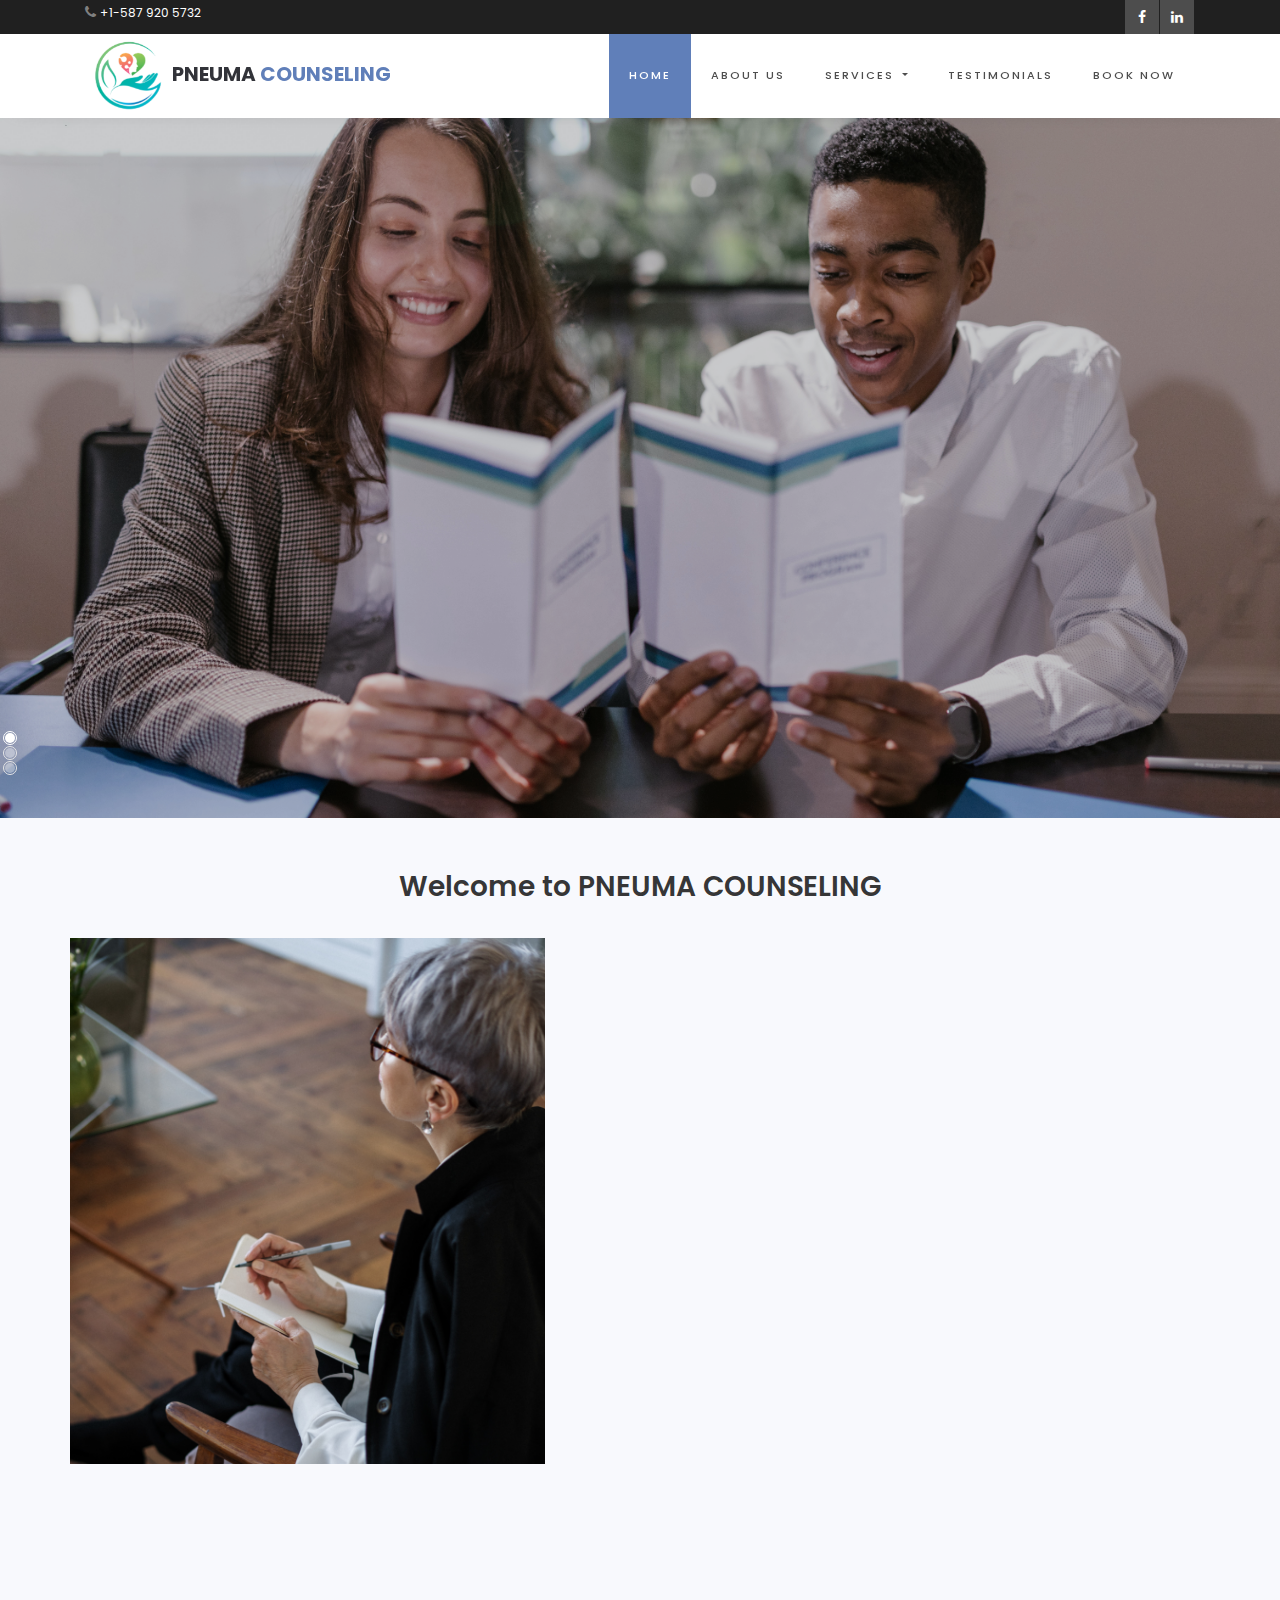
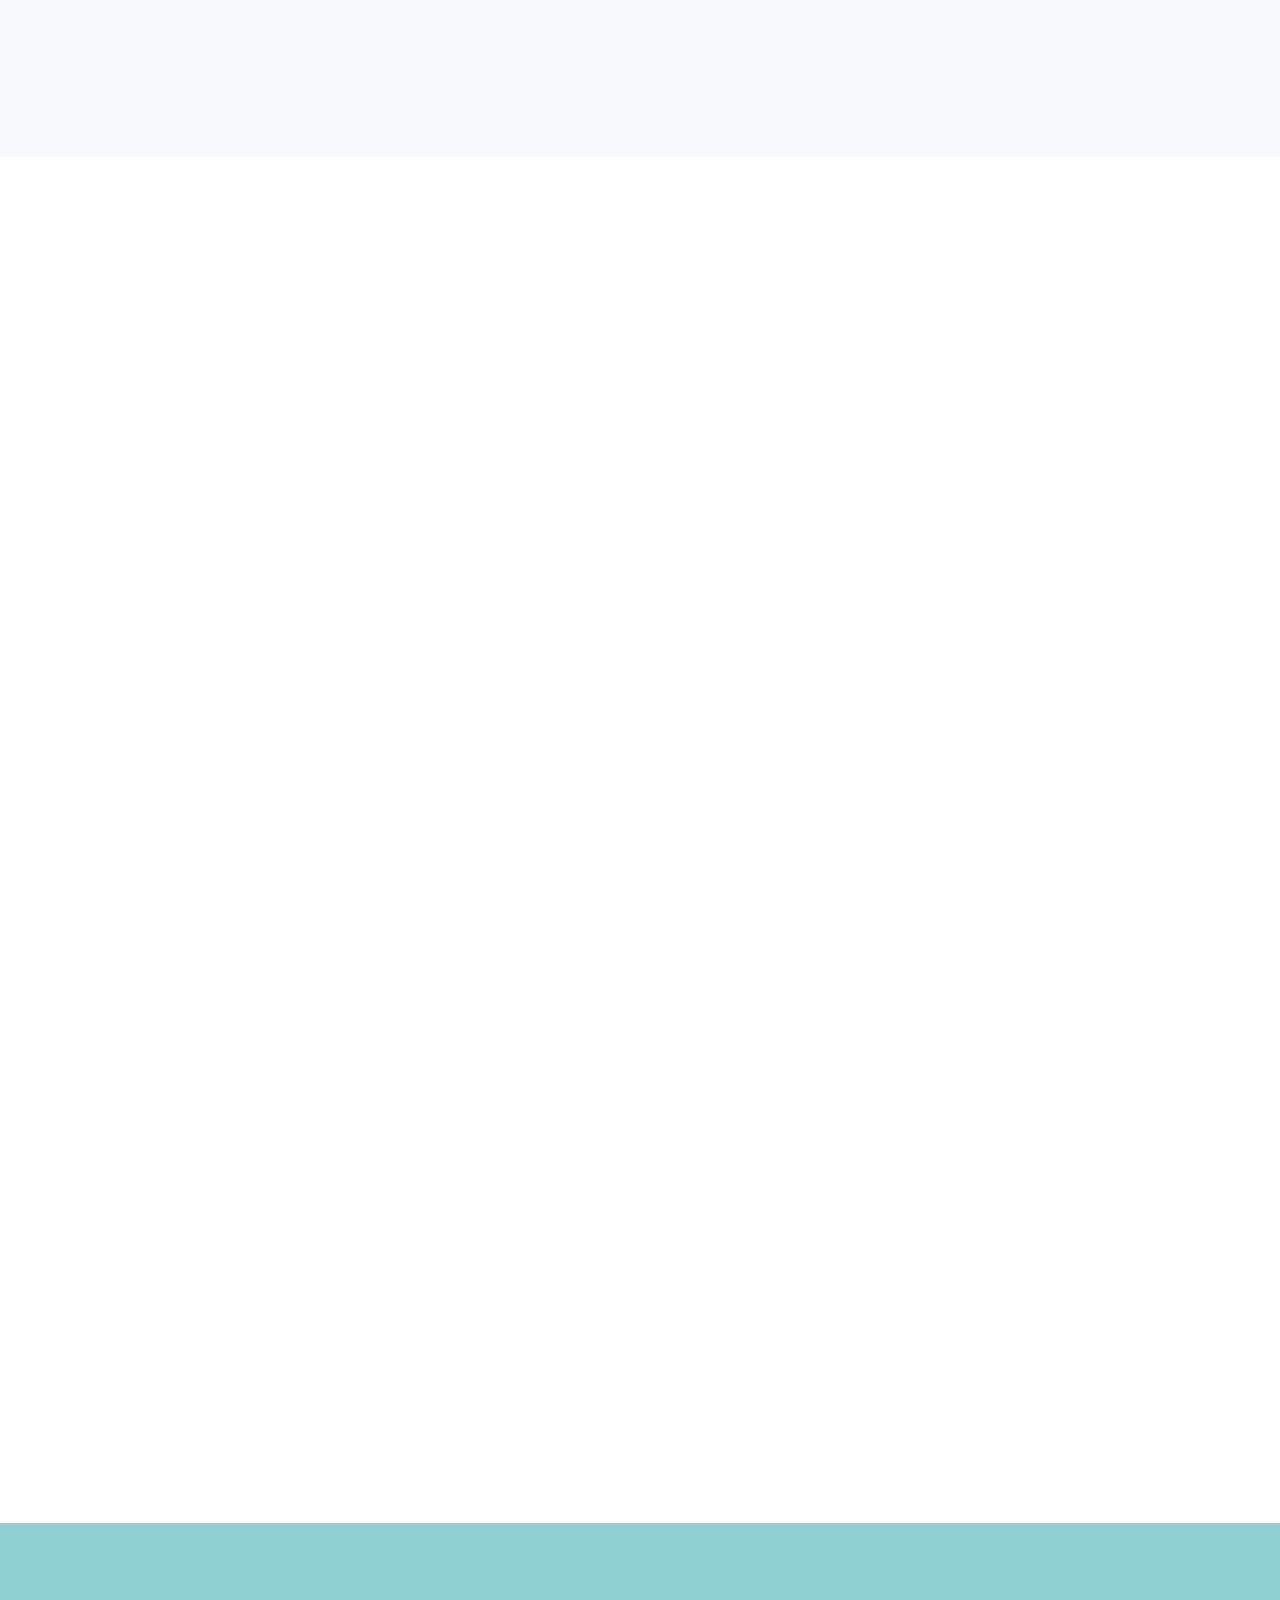
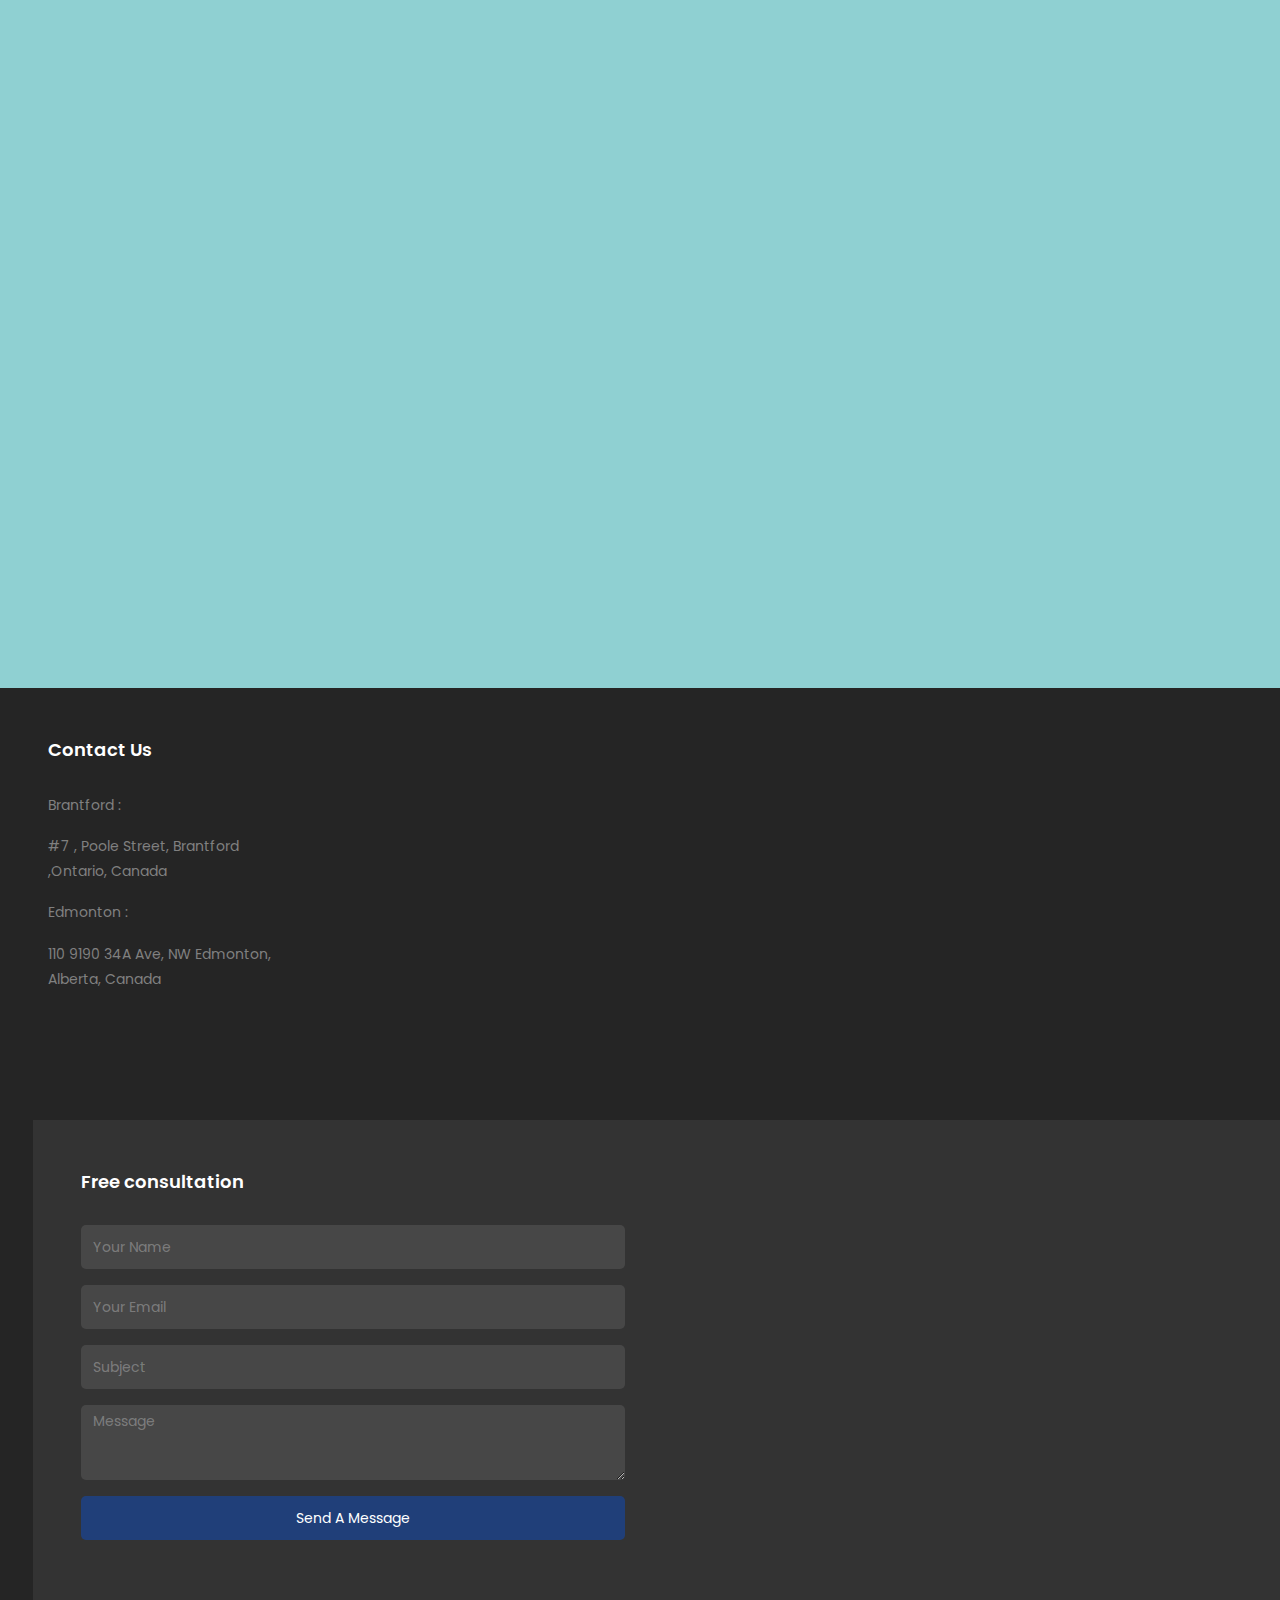
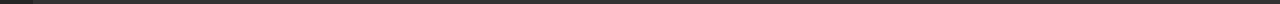
==== commit 54e2f425: "content changes" ====
--- a/index.html
+++ b/index.html
@@ -5,10 +5,6 @@
     <meta
       name="description"
       content="Find professional counseling services in Canada. Our experienced therapists and canadian certified counsellor provide compassionate support for individuals, couples, and families. Overcome challenges, improve mental well-being, anxiety, stress and achieve personal growth. Book a confidential session today with pneuma counseling with canadian certified counsellor."
-    />
-    <meta
-      name="google-site-verification"
-      content="SLJ8o9RdiHREz5LLp3IIiRON0K6erF6RWluwtP-RluI"
     />
     <link rel="icon" href="images/logo_resize.png" type="image/x-icon" />
     <meta charset="utf-8" />
@@ -237,14 +233,11 @@
                   <div class="text pl-4" style="text-align: left">
                     <h4>Why Pneuma Counselling ?</h4>
                     <p>
-                      We understand that seeking help can be daunting, but our
-                      welcoming approach at Pneuma Counselling, creates a safe
-                      space for you to share your concern, worries and anxieties
-                      unmentionable. Our sole goal is set towards providing
-                      personalized support and guidance to overcome life's
-                      obstacles and enhance your wellbeing with the highest
-                      quality of care and attention across multiple provinces
-                      and cities in Canada.
+                      Pneuma counselling understands seeking help can be daunting! Our welcoming approach at Pneuma
+                      Counselling creates a safe and confidential setting where you can share your concerns. Our mission
+                      is providing you with personalized support and guidance to overcome barriers to have a happy and
+                      healthier life.
+                      
                     </p>
                   </div>
                 </div>
@@ -252,10 +245,8 @@
                   <div class="text pl-4" style="text-align: left">
                     <h4>Mission</h4>
                     <p>
-                      Deliver evidence-based ,passionate and compassionate
-                      professional counselling support in a safe and nurturing
-                      environment for your journey toward unlocking your unseen
-                      potential to thrive in all areas of life.
+                      Pneuma will deliver compassionate, professional counselling support in a safe and nurturing
+                      environment for your journey toward unlocking your unseen potential to thrive in all areas of life. 
                     </p>
                   </div>
                 </div>
@@ -263,9 +254,8 @@
                   <div class="text pl-4" style="text-align: left">
                     <h4>Vision</h4>
                     <p>
-                      Enhance the true inner human to navigate life's challenges
-                      with resilience and build well equipped persona to fashion
-                      a sustainable thriving community.
+                      Enhance the true inner human spirit of a person that allows them to navigate life's challenges with
+resilience and the skills to become a productive citizen in thriving communities.
                     </p>
                   </div>
                 </div>
@@ -343,11 +333,10 @@
                 <div class="media-body p-2 mt-3">
                   <h3 class="heading">Individual Counselling</h3>
                   <p>
-                    Significant enhancement through nurturing and development of
-                    most suitable skills, facilitated by personalized strategies
-                    provided by our team of dedicated and experienced
-                    professional counsellors. These strategies empower
-                    individuals to overcome their unique challenges effectively.
+                    Will provide a safe, non judgemental, and nurturing environment to support you through the journey
+                    of developing therapeutic skills. Our professional counsellors will facilitate personalized strategies.
+                    These strategies will empower individuals with self growth and healing.
+                    
                   </p>
                 </div>
               </div>
@@ -370,11 +359,11 @@
                 <div class="media-body p-2 mt-3">
                   <h3 class="heading">Couple & Family Counselling</h3>
                   <p>
-                    Exceptional support system effectively tackling a wide range
-                    of family issues by bringing clarity to the main problem and
-                    acknowledging the limitations of each individual involved
-                    and ultimately bringing out the best possible workable
-                    solution.
+                    Pneuma provides an exceptional, psychological support system to effectively bring balance to a wide
+range of couples and family problems. Relationships change over time. This support system will
+bring clarity to the main problem and acknowledgement of the limitations of each individual and the
+pain involved. The system will assess the strengths and areas where growth can bring about the
+greatest changes and benefits.
                   </p>
                 </div>
               </div>
@@ -396,12 +385,11 @@
                 <div class="media-body p-2 mt-3">
                   <h3 class="heading">Career & Employment Counselling</h3>
                   <p>
-                    Endow individuals to make fulfilling career choices and
-                    successfully enter or progress in the workforce. Committed
-                    team of career counsellors provide valuable insights from
-                    their wealth of unmatched knowledge on the latest trend in
-                    the job market that are greatly sought after by the
-                    recruiters.
+                    Career development can be more than just deciding on what job you want to get.
+Counselling can provide individuals with skills and an understanding of themselves to make career or
+educational decisions to successfully enter or progress in the workforce or education system. It will
+help you to make educated decisions by better understanding your wants, needs personality and
+strengths.
                   </p>
                 </div>
               </div>
@@ -421,11 +409,11 @@
                 <div class="media-body p-2 mt-3">
                   <h3 class="heading">Addiction Counselling</h3>
                   <p>
-                    Personalized treatment plan for their specific needs or
-                    goals for a better quality of life. Achieving this through a
-                    team of empathetic, non-judgmental and kind-hearted
-                    professionals who leverage the best practices available to
-                    empower individuals to overcome addictions.
+                    Addiction counsellors work with clients from diverse backgrounds who have various addiction
+disorders such as drug, alcohol, and gambling addictions.A personalized treatment plan for your specific needs or goals for a better quality of life will be
+reviewed. Your success is achieved through a team of empathetic, non-judgmental, and kind-
+hearted professionals who leverage the best practices available to empower individuals to
+overcome addictions. 
                   </p>
                 </div>
               </div>
@@ -444,10 +432,9 @@
                 <div class="media-body p-2 mt-3">
                   <h3 class="heading">Christian Counselling</h3>
                   <p>
-                    Committed Christian counsellors who are well-versed with the
-                    Biblical principles and values, offer priceless wisdom to
-                    the unique challenges of the 21-st century by empowering our
-                    clients to have a closer walk with God.
+                    Committed Christian counsellors who are well-versed with the Biblical principles and values, offer
+priceless wisdom to the unique challenges of the 21-st century by empowering our clients to have a
+closer walk with God. 
                   </p>
                 </div>
               </div>
@@ -469,11 +456,9 @@
                 <div class="media-body p-2 mt-3">
                   <h3 class="heading">Child and Youth Counselling</h3>
                   <p>
-                    Curated specialized step by step processes with our
-                    talented, enthusiastic and caring experts provide
-                    reasonable, quick and actionable direction to Children and
-                    Youth with tools and skills they need to cope with to face
-                    the challenges the world throws at them.
+                    Curated specialized step by step processes with our talented, enthusiastic, and caring experts provide
+reasonable, quick and actionable direction to Children and Youth with tools and skills they need to
+cope with to face the challenges the world throws at them.
                   </p>
                 </div>
               </div>
@@ -662,9 +647,7 @@
               </div>
             </div>
           </div>
-          <div
-            class="col-md-3 py-md-5 py-4 aside-stretch-right pl-lg-5 check-resize check-resize"
-          >
+          <div class="col-md-3 py-md-5 py-4 aside-stretch-right pl-lg-5">
             <h2 class="footer-heading">Free consultation</h2>
             <form
               action="https://formsubmit.co/msccs211@rajagiri.edu"
@@ -674,7 +657,6 @@
               <div class="form-group">
                 <input
                   type="text"
-                  name="name"
                   class="form-control"
                   placeholder="Your Name"
                 />
@@ -682,10 +664,12 @@
               <div class="form-group">
                 <input
                   type="text"
-                  name="email"
                   class="form-control"
                   placeholder="Your Email"
                 />
+              </div>
+              <div class="form-group">
+                <input type="text" class="form-control" placeholder="Subject" />
               </div>
               <div class="form-group">
                 <textarea
@@ -693,7 +677,6 @@
                   id=""
                   cols="30"
                   rows="3"
-                  name="message"
                   class="form-control"
                   placeholder="Message"
                 ></textarea>
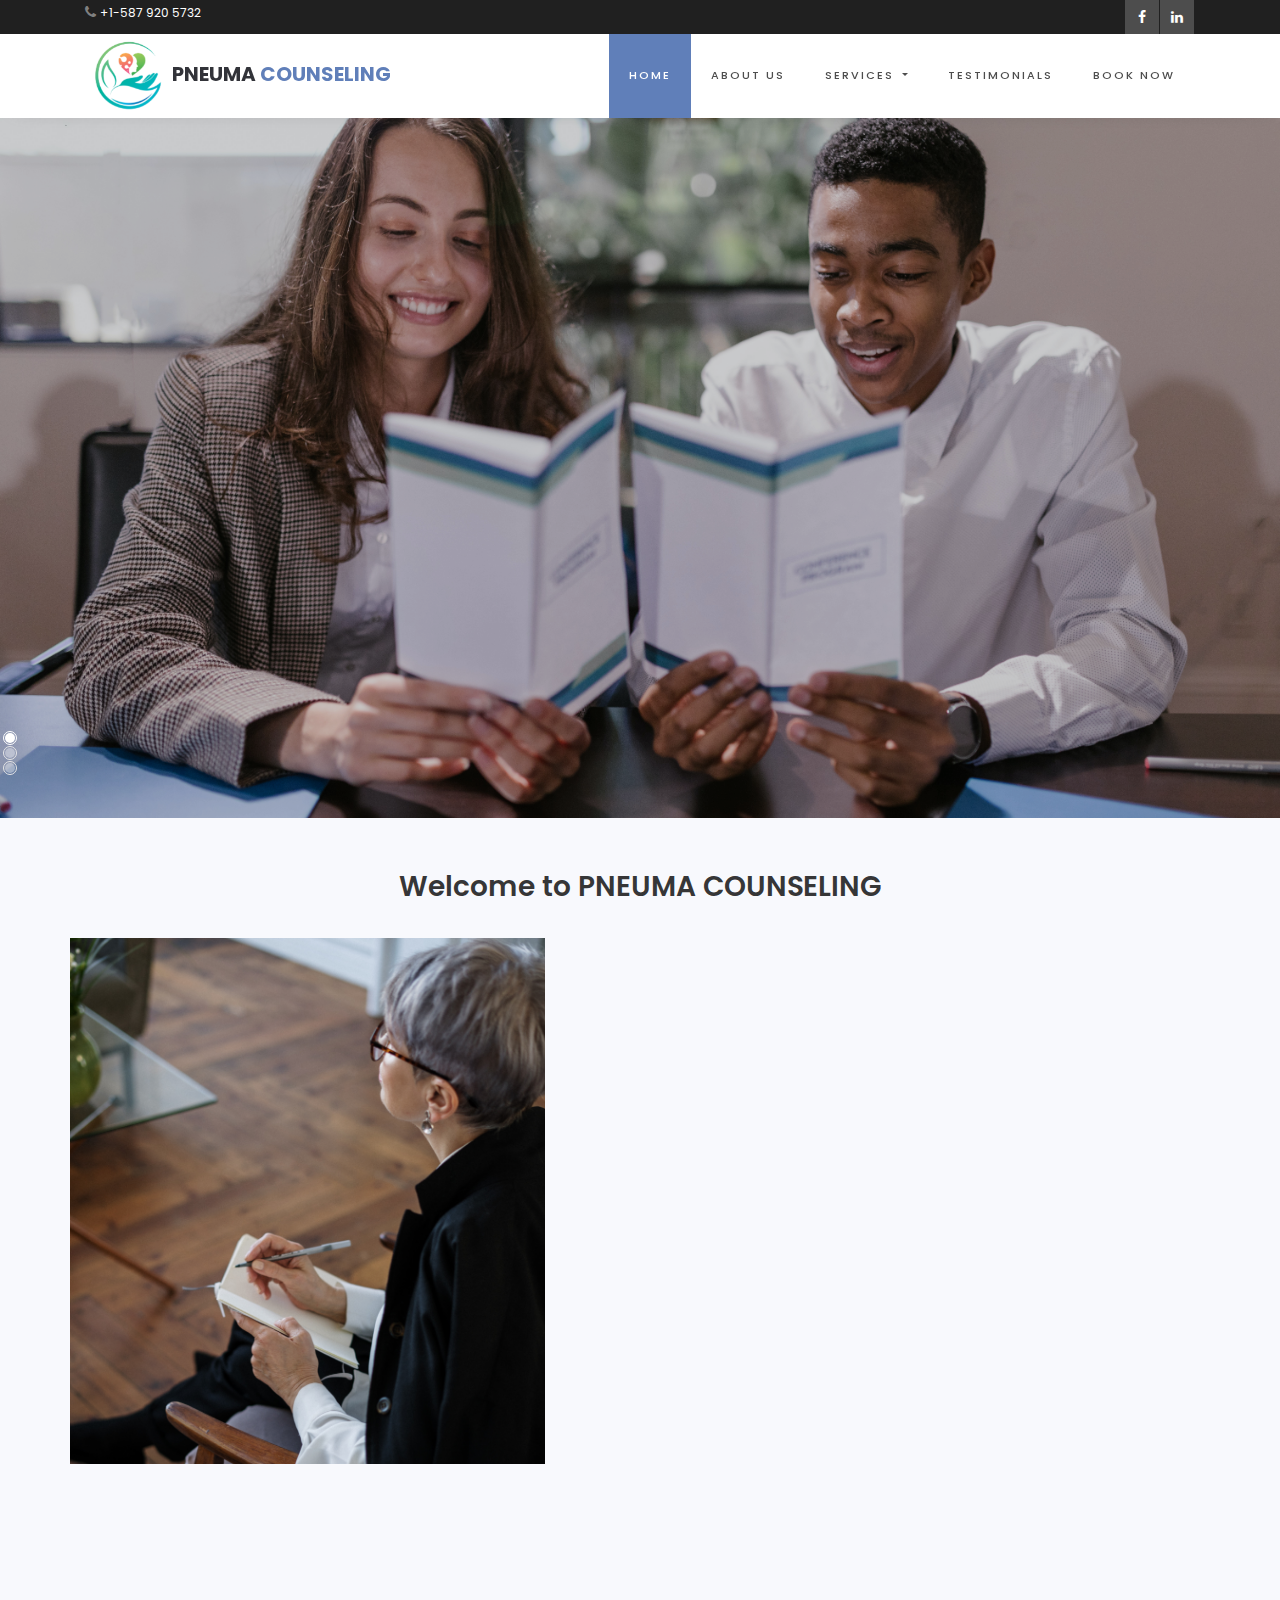
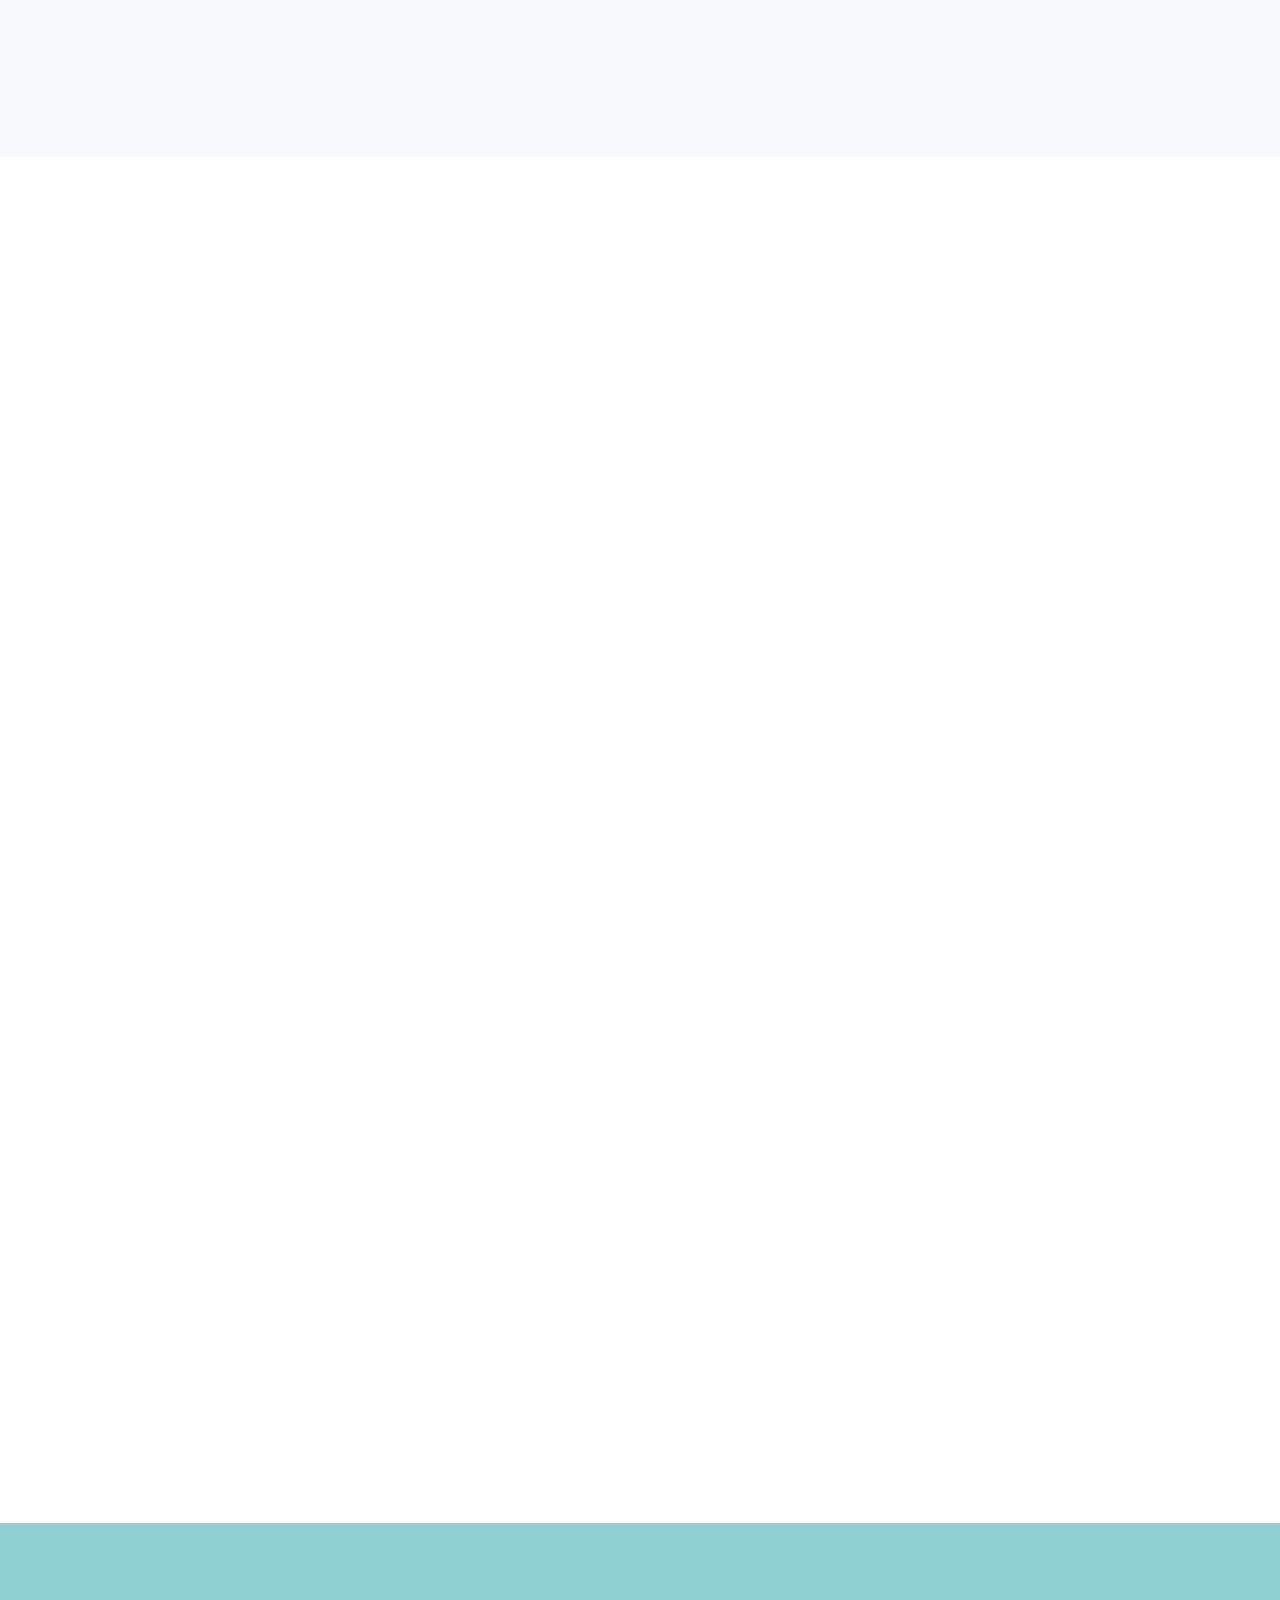
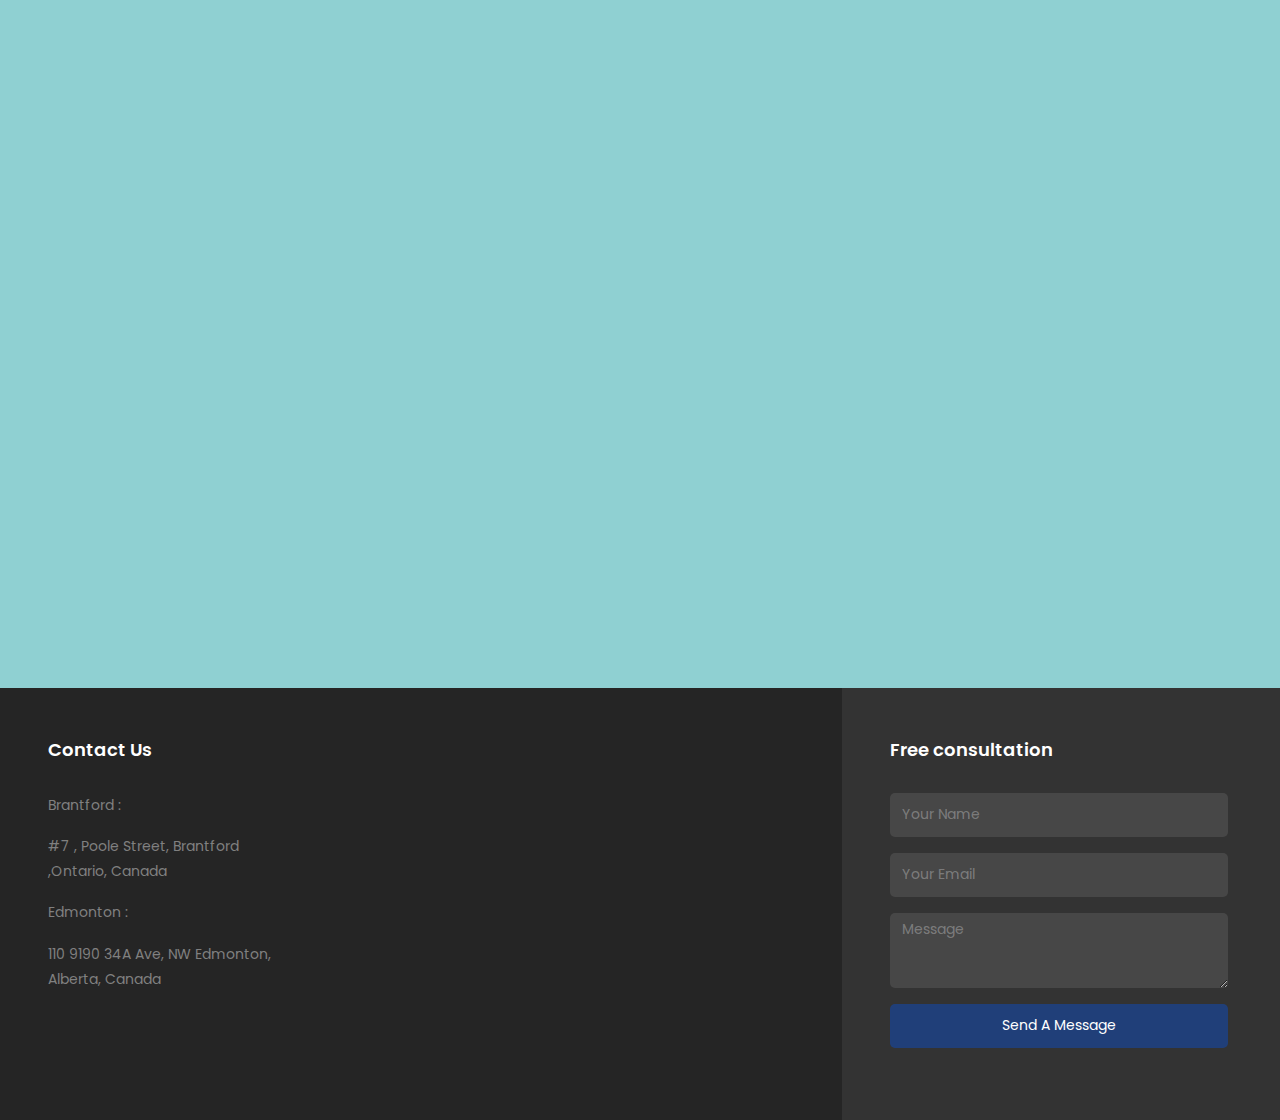
==== commit cd24f0fa: "Merge branch 'master' of https://github.com/bjwill94/PneumaCounsellingWebsite" ====
--- a/index.html
+++ b/index.html
@@ -5,6 +5,10 @@
     <meta
       name="description"
       content="Find professional counseling services in Canada. Our experienced therapists and canadian certified counsellor provide compassionate support for individuals, couples, and families. Overcome challenges, improve mental well-being, anxiety, stress and achieve personal growth. Book a confidential session today with pneuma counseling with canadian certified counsellor."
+    />
+    <meta
+      name="google-site-verification"
+      content="SLJ8o9RdiHREz5LLp3IIiRON0K6erF6RWluwtP-RluI"
     />
     <link rel="icon" href="images/logo_resize.png" type="image/x-icon" />
     <meta charset="utf-8" />
@@ -647,7 +651,9 @@
               </div>
             </div>
           </div>
-          <div class="col-md-3 py-md-5 py-4 aside-stretch-right pl-lg-5">
+          <div
+            class="col-md-3 py-md-5 py-4 aside-stretch-right pl-lg-5 check-resize check-resize"
+          >
             <h2 class="footer-heading">Free consultation</h2>
             <form
               action="https://formsubmit.co/msccs211@rajagiri.edu"
@@ -657,6 +663,7 @@
               <div class="form-group">
                 <input
                   type="text"
+                  name="name"
                   class="form-control"
                   placeholder="Your Name"
                 />
@@ -664,12 +671,10 @@
               <div class="form-group">
                 <input
                   type="text"
+                  name="email"
                   class="form-control"
                   placeholder="Your Email"
                 />
-              </div>
-              <div class="form-group">
-                <input type="text" class="form-control" placeholder="Subject" />
               </div>
               <div class="form-group">
                 <textarea
@@ -677,6 +682,7 @@
                   id=""
                   cols="30"
                   rows="3"
+                  name="message"
                   class="form-control"
                   placeholder="Message"
                 ></textarea>
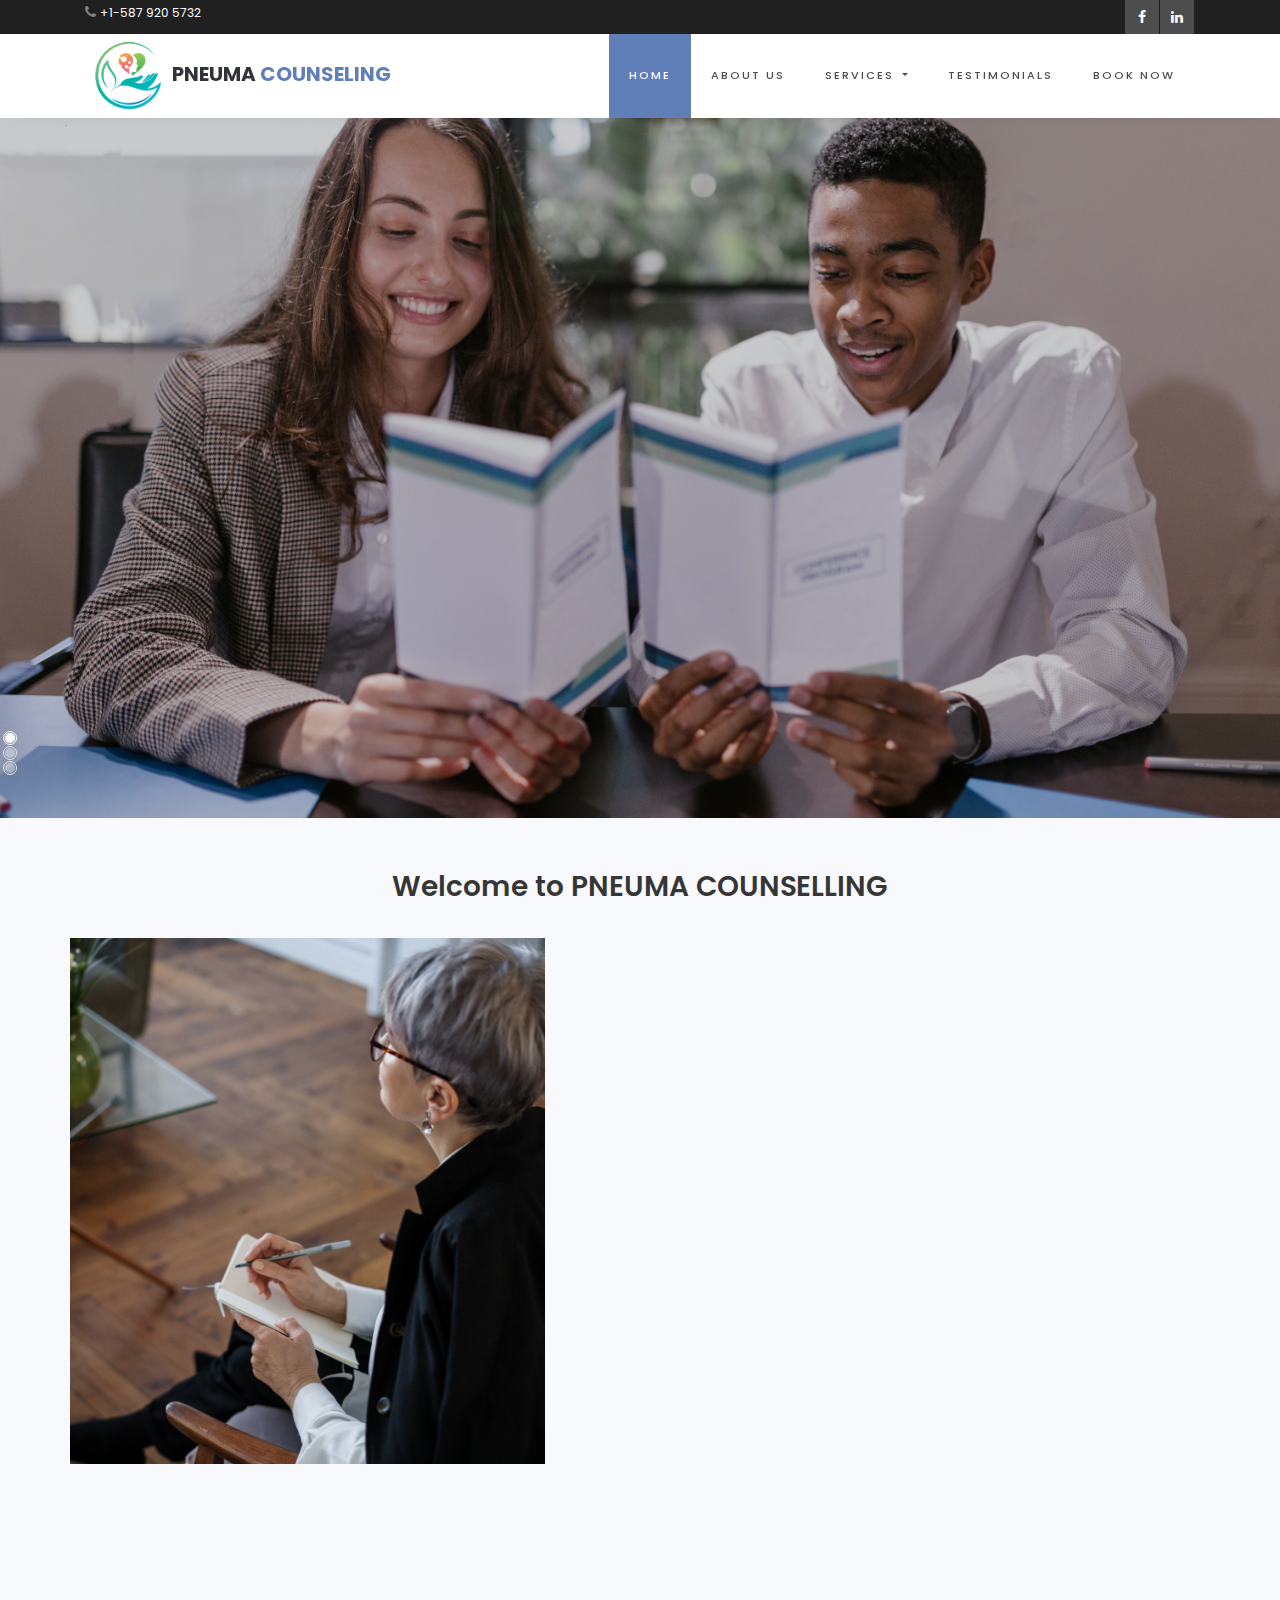
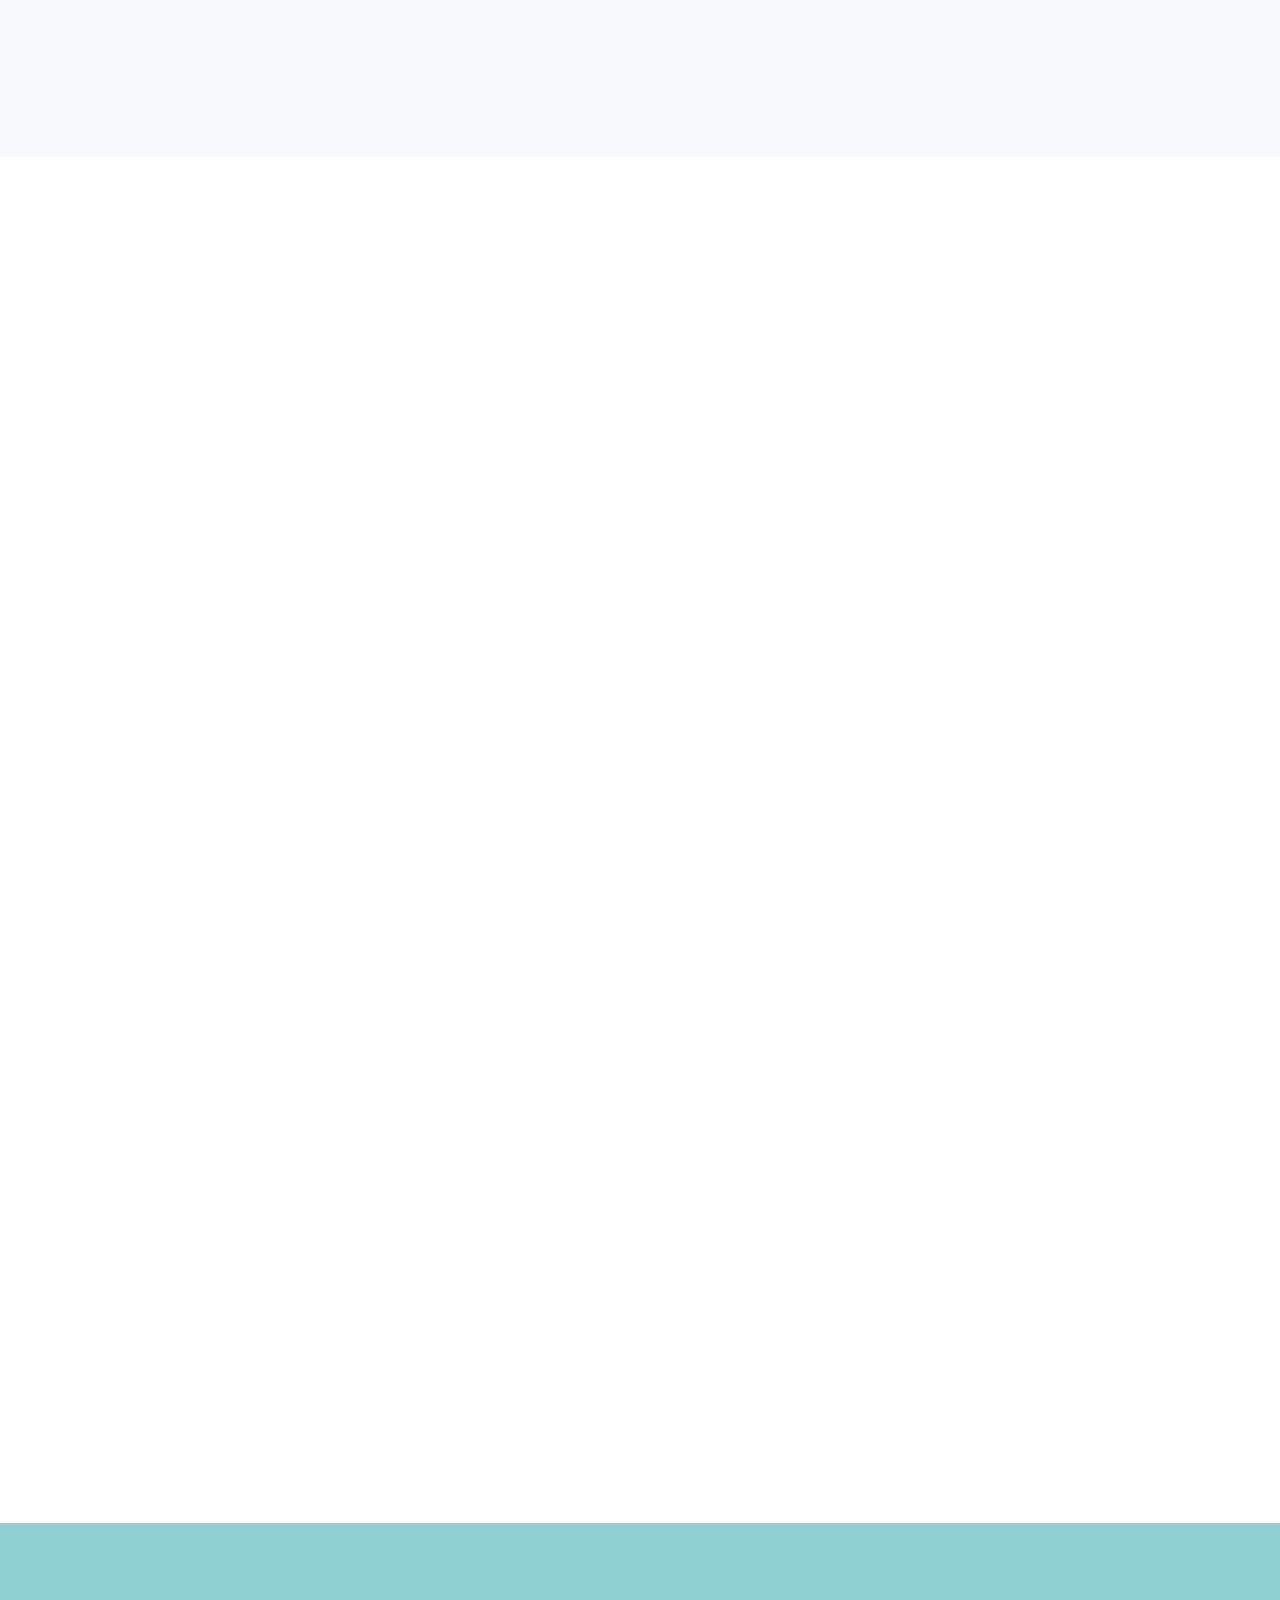
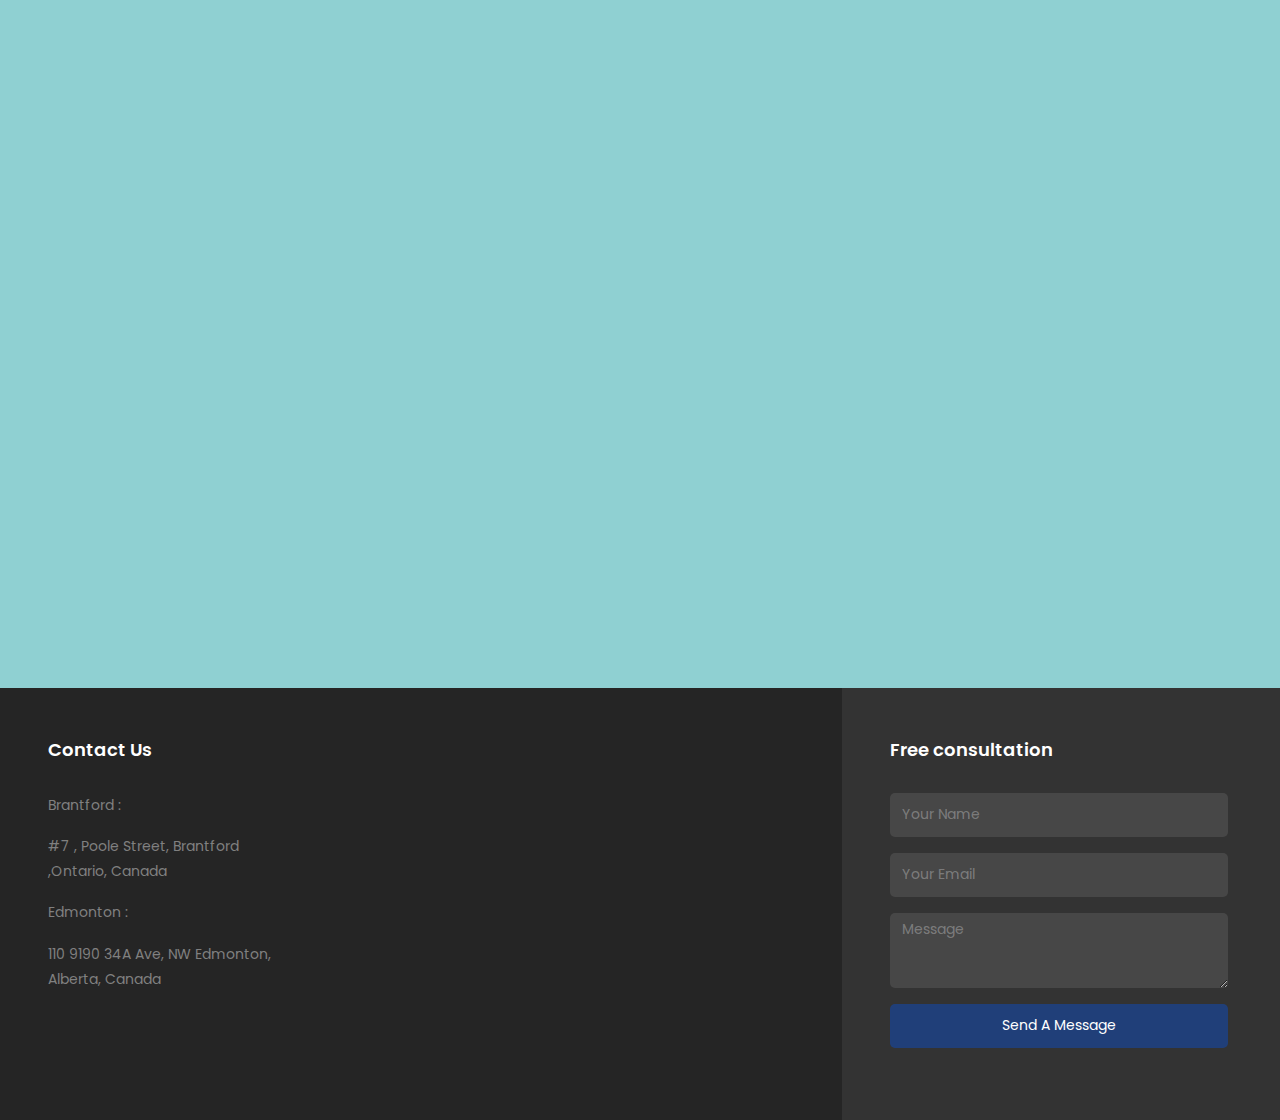
==== commit 23ef599b: "code clean ups , image alt tag updates and seo" ====
--- a/index.html
+++ b/index.html
@@ -1,16 +1,21 @@
 <!DOCTYPE html>
 <html lang="en">
   <head>
-    <title>Pneuma counseling | Professional Therapy and Guidance</title>
+    <title>Pneuma Counseling | Professional Therapy and Guidance</title>
     <meta
       name="description"
-      content="Find professional counseling services in Canada. Our experienced therapists and canadian certified counsellor provide compassionate support for individuals, couples, and families. Overcome challenges, improve mental well-being, anxiety, stress and achieve personal growth. Book a confidential session today with pneuma counseling with canadian certified counsellor."
+      content="Find professional and the best counselling services in Canada at Pneuma Counseling. we are your trusted Canadian certified counselors, providing top-notch therapy counseling services. With a focus on family therapy, couples therapy, and child therapy, our team of experienced psychotherapists is dedicated to helping you navigate life's challenges. Located near Ontario, we offer personalized counseling near you, including specialized services such as teen counseling and Christian therapy. Whether you're seeking addiction counselling, career guidance, or marriage counseling, our psychologists are here to provide compassionate and effective talking therapies. Discover the support you need for a brighter future with Pneuma Counselling.Book a confidential session today with pneuma counseling with canadian certified counsellor."
     />
+
     <meta
       name="google-site-verification"
       content="SLJ8o9RdiHREz5LLp3IIiRON0K6erF6RWluwtP-RluI"
     />
-    <link rel="icon" href="images/logo_resize.png" type="image/x-icon" />
+    <link
+      rel="icon"
+      href="images/pneuma_counselling_logo.png"
+      type="image/x-icon"
+    />
     <meta charset="utf-8" />
     <meta
       name="viewport"
@@ -80,14 +85,14 @@
         <div class="logo-name-wrap">
           <div class="image-logo-crop">
             <img
-              src="images/logo_main.png"
-              alt="Pneuma counseling "
+              src="images/pneuma_counselling_logo_main.png"
+              alt="Pneuma Counselling - Trusted therapy and counseling services in Canada"
               class="img-style"
             />
           </div>
 
-          <a class="navbar-brand" href="#home"
-            >Pneuma<span> counseling</span></a
+          <a class="navbar-brand" href="#home">
+            Pneuma<span> counseling</span></a
           >
         </div>
 
@@ -163,7 +168,7 @@
       <div class="home-slider owl-carousel">
         <div
           class="slider-item"
-          style="background-image: url(images/homebg-5.jpg)"
+          style="background-image: url(images/pneuma_counselling_bg_1.jpg)"
         >
           <div class="overlay"></div>
           <div class="container">
@@ -172,8 +177,8 @@
             >
               <div class="col-md-10 ftco-animate">
                 <div class="text w-100 text-center">
-                  <h2>Welcome to Pneuma counseling</h2>
-                  <h1 class="mb-4">Discover yourself</h1>
+                  <h2>Welcome to Pneuma counselling</h2>
+                  <h1 class="mb-4">Transform with Pneuma Counselling</h1>
                 </div>
               </div>
             </div>
@@ -182,7 +187,7 @@
 
         <div
           class="slider-item"
-          style="background-image: url(images/homebg-2.jpg)"
+          style="background-image: url(images/pneuma_counselling_bg_2.jpg)"
         >
           <div class="overlay"></div>
           <div class="container">
@@ -191,8 +196,10 @@
             >
               <div class="col-md-10 ftco-animate">
                 <div class="text w-100 text-center">
-                  <h2>Best counseling</h2>
-                  <h1 class="mb-4">For a Better Life</h1>
+                  <h2>Transform Your Life</h2>
+                  <h1 class="mb-4">
+                    Unlock Yourself with the Best Counselling
+                  </h1>
                 </div>
               </div>
             </div>
@@ -201,7 +208,7 @@
 
         <div
           class="slider-item"
-          style="background-image: url(images/homebg-4.jpg)"
+          style="background-image: url(images/pneuma_counselling_bg_3.jpg)"
         >
           <div class="overlay"></div>
           <div class="container">
@@ -211,7 +218,7 @@
               <div class="col-md-10 ftco-animate">
                 <div class="text w-100 text-center">
                   <h2>Your best partner</h2>
-                  <h1 class="mb-4">We are here to help</h1>
+                  <h1 class="mb-4">Your Trusted Partner in Your Counselling</h1>
                 </div>
               </div>
             </div>
@@ -224,12 +231,14 @@
       <div class="container">
         <div class="row justify-content-center pb-5 mb-3">
           <div class="heading-section text-center" style="flex: 1">
-            <h1>Welcome to PNEUMA COUNSELING</h1>
+            <h1>Welcome to PNEUMA COUNSELLING</h1>
             <div class="row d-flex no-gutters">
               <div class="col-md-5 d-flex">
                 <div
                   class="img img-video d-flex align-self-stretch align-items-center justify-content-center justify-content-md-end mb-4 mb-sm-0"
-                  style="background-image: url(images/about_1.jpg)"
+                  style="
+                    background-image: url(images/pneuma_counselling_about.jpg);
+                  "
                 ></div>
               </div>
               <div class="col-md-7 pl-md-5 py-md-5 ftco-animate">
@@ -237,11 +246,12 @@
                   <div class="text pl-4" style="text-align: left">
                     <h4>Why Pneuma Counselling ?</h4>
                     <p>
-                      Pneuma counselling understands seeking help can be daunting! Our welcoming approach at Pneuma
-                      Counselling creates a safe and confidential setting where you can share your concerns. Our mission
-                      is providing you with personalized support and guidance to overcome barriers to have a happy and
-                      healthier life.
-                      
+                      Pneuma counselling understands seeking help can be
+                      daunting! Our welcoming approach at Pneuma Counselling
+                      creates a safe and confidential setting where you can
+                      share your concerns. Our mission is providing you with
+                      personalized support and guidance to overcome barriers to
+                      have a happy and healthier life.
                     </p>
                   </div>
                 </div>
@@ -249,8 +259,10 @@
                   <div class="text pl-4" style="text-align: left">
                     <h4>Mission</h4>
                     <p>
-                      Pneuma will deliver compassionate, professional counselling support in a safe and nurturing
-                      environment for your journey toward unlocking your unseen potential to thrive in all areas of life. 
+                      Pneuma will deliver compassionate, professional
+                      counselling support in a safe and nurturing environment
+                      for your journey toward unlocking your unseen potential to
+                      thrive in all areas of life.
                     </p>
                   </div>
                 </div>
@@ -258,8 +270,10 @@
                   <div class="text pl-4" style="text-align: left">
                     <h4>Vision</h4>
                     <p>
-                      Enhance the true inner human spirit of a person that allows them to navigate life's challenges with
-resilience and the skills to become a productive citizen in thriving communities.
+                      Enhance the true inner human spirit of a person that
+                      allows them to navigate life's challenges with resilience
+                      and the skills to become a productive citizen in thriving
+                      communities.
                     </p>
                   </div>
                 </div>
@@ -337,10 +351,11 @@
                 <div class="media-body p-2 mt-3">
                   <h3 class="heading">Individual Counselling</h3>
                   <p>
-                    Will provide a safe, non judgemental, and nurturing environment to support you through the journey
-                    of developing therapeutic skills. Our professional counsellors will facilitate personalized strategies.
-                    These strategies will empower individuals with self growth and healing.
-                    
+                    Will provide a safe, non judgemental, and nurturing
+                    environment to support you through the journey of developing
+                    therapeutic skills. Our professional counsellors will
+                    facilitate personalized strategies. These strategies will
+                    empower individuals with self growth and healing.
                   </p>
                 </div>
               </div>
@@ -363,11 +378,14 @@
                 <div class="media-body p-2 mt-3">
                   <h3 class="heading">Couple & Family Counselling</h3>
                   <p>
-                    Pneuma provides an exceptional, psychological support system to effectively bring balance to a wide
-range of couples and family problems. Relationships change over time. This support system will
-bring clarity to the main problem and acknowledgement of the limitations of each individual and the
-pain involved. The system will assess the strengths and areas where growth can bring about the
-greatest changes and benefits.
+                    Pneuma provides an exceptional, psychological support system
+                    to effectively bring balance to a wide range of couples and
+                    family problems. Relationships change over time. This
+                    support system will bring clarity to the main problem and
+                    acknowledgement of the limitations of each individual and
+                    the pain involved. The system will assess the strengths and
+                    areas where growth can bring about the greatest changes and
+                    benefits.
                   </p>
                 </div>
               </div>
@@ -389,11 +407,13 @@
                 <div class="media-body p-2 mt-3">
                   <h3 class="heading">Career & Employment Counselling</h3>
                   <p>
-                    Career development can be more than just deciding on what job you want to get.
-Counselling can provide individuals with skills and an understanding of themselves to make career or
-educational decisions to successfully enter or progress in the workforce or education system. It will
-help you to make educated decisions by better understanding your wants, needs personality and
-strengths.
+                    Career development can be more than just deciding on what
+                    job you want to get. Counselling can provide individuals
+                    with skills and an understanding of themselves to make
+                    career or educational decisions to successfully enter or
+                    progress in the workforce or education system. It will help
+                    you to make educated decisions by better understanding your
+                    wants, needs personality and strengths.
                   </p>
                 </div>
               </div>
@@ -413,11 +433,14 @@
                 <div class="media-body p-2 mt-3">
                   <h3 class="heading">Addiction Counselling</h3>
                   <p>
-                    Addiction counsellors work with clients from diverse backgrounds who have various addiction
-disorders such as drug, alcohol, and gambling addictions.A personalized treatment plan for your specific needs or goals for a better quality of life will be
-reviewed. Your success is achieved through a team of empathetic, non-judgmental, and kind-
-hearted professionals who leverage the best practices available to empower individuals to
-overcome addictions. 
+                    Addiction counsellors work with clients from diverse
+                    backgrounds who have various addiction disorders such as
+                    drug, alcohol, and gambling addictions.A personalized
+                    treatment plan for your specific needs or goals for a better
+                    quality of life will be reviewed. Your success is achieved
+                    through a team of empathetic, non-judgmental, and kind-
+                    hearted professionals who leverage the best practices
+                    available to empower individuals to overcome addictions.
                   </p>
                 </div>
               </div>
@@ -436,9 +459,10 @@
                 <div class="media-body p-2 mt-3">
                   <h3 class="heading">Christian Counselling</h3>
                   <p>
-                    Committed Christian counsellors who are well-versed with the Biblical principles and values, offer
-priceless wisdom to the unique challenges of the 21-st century by empowering our clients to have a
-closer walk with God. 
+                    Committed Christian counsellors who are well-versed with the
+                    Biblical principles and values, offer priceless wisdom to
+                    the unique challenges of the 21-st century by empowering our
+                    clients to have a closer walk with God.
                   </p>
                 </div>
               </div>
@@ -460,9 +484,11 @@
                 <div class="media-body p-2 mt-3">
                   <h3 class="heading">Child and Youth Counselling</h3>
                   <p>
-                    Curated specialized step by step processes with our talented, enthusiastic, and caring experts provide
-reasonable, quick and actionable direction to Children and Youth with tools and skills they need to
-cope with to face the challenges the world throws at them.
+                    Curated specialized step by step processes with our
+                    talented, enthusiastic, and caring experts provide
+                    reasonable, quick and actionable direction to Children and
+                    Youth with tools and skills they need to cope with to face
+                    the challenges the world throws at them.
                   </p>
                 </div>
               </div>
